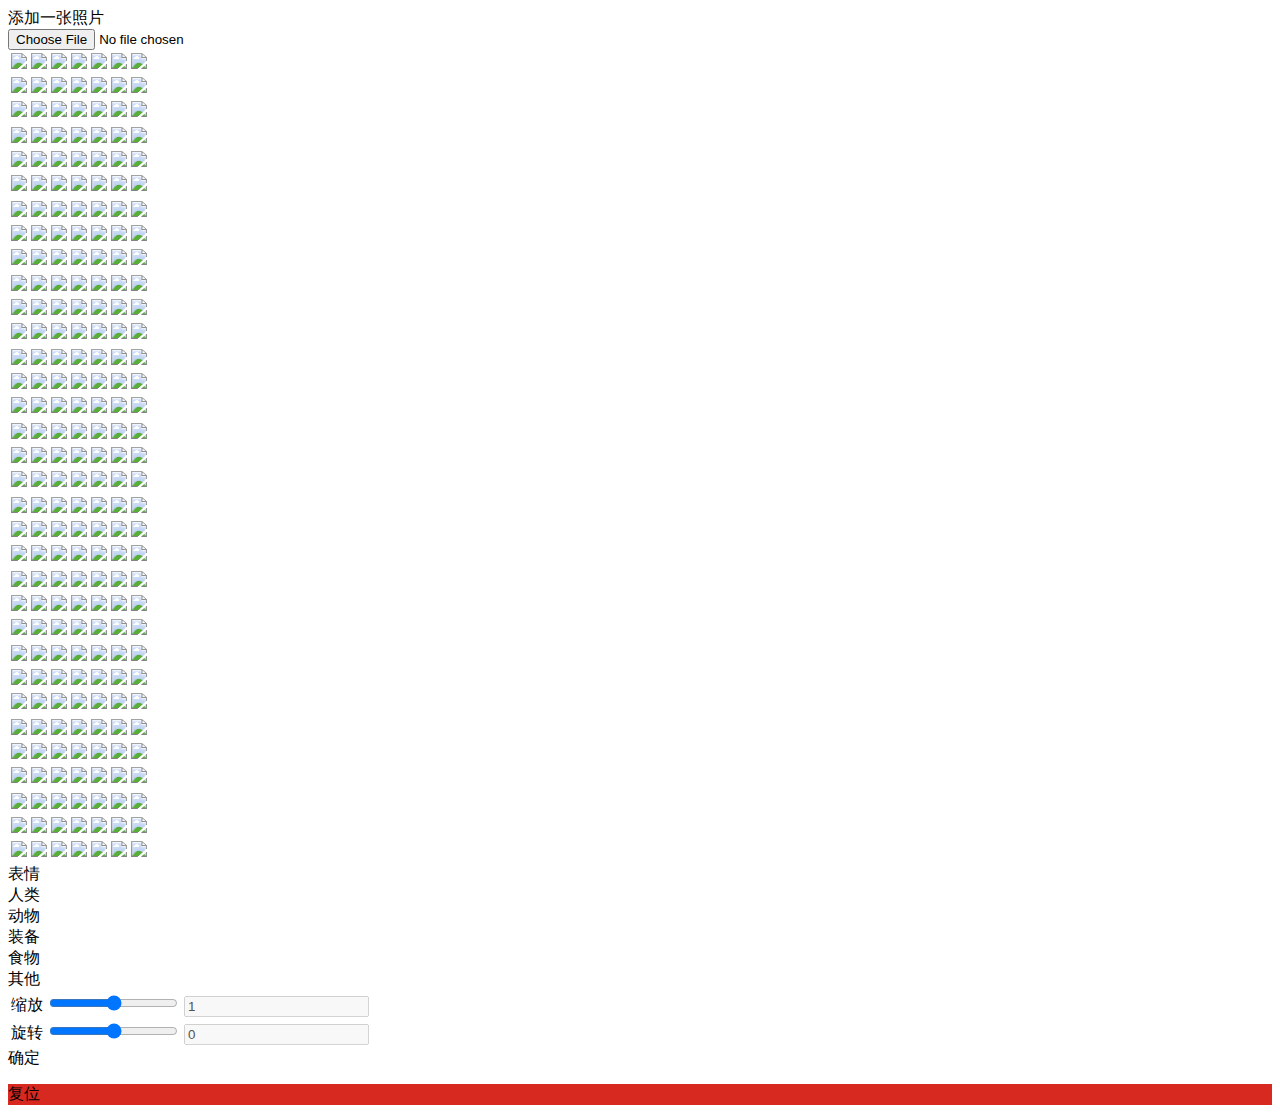
==== Application/Home/View/Index/index.html @ 84f8bb88 "同步" ====
<!DOCTYPE html>
<html lang="en">
<head>
	<meta charset="UTF-8">
	<title>Emoji表情大暴走</title>
	<link rel="icon" href="__PUBLIC__/img/icon64.ico" />
	<meta name="description" content="地球人已经无法阻止emoji表情啦">
	<meta name="author" content="chendind@leovito.com">
	<meta name="viewport" content="width=device-width, initial-scale=1, maximum-scale=1, user-scalable=no">
	<link rel="stylesheet" type="text/css" href="__PUBLIC__/css/flaticon/flaticon.css"> 
    <link rel="stylesheet" type="text/css" href="__PUBLIC__/css/reset.css">
    <link rel="stylesheet" type="text/css" href="__PUBLIC__/css/public.css">
    <script src="__PUBLIC__/js/jquery-1.7.2.min.js"></script>
</head>
<body>
	<div style="display:none">
		<img src="__PUBLIC__/img/icon300.png" alt="" />
	</div>
	<div class="limitedbox">
		<div class="uploadbox" id="uploadbox">
			<div class="addicon veryCenter">
				<i class="flaticon-add182"></i>添加一张照片
			</div>
		</div>
		<input id="photofile" type="file" />
	</div>
	<div class="beyond" id="beyond">
		<div class="emojibox" id="emojibox" data-showid="emotion">
			<div class="scrollbox" id="emotion">
				<div class="longbox" data-page="1">
					<table data-index="1" class="emojitable" id="emojitable">
						<tr>
							<td>
								<img src="__PUBLIC__/emoji/emoji64/emotion/198.png">
							</td>
							<td>
								<img src="__PUBLIC__/emoji/emoji64/emotion/198.png">
							</td>
							<td>
								<img src="__PUBLIC__/emoji/emoji64/emotion/198.png">
							</td>
							<td>
								<img src="__PUBLIC__/emoji/emoji64/emotion/198.png">
							</td>
							<td>
								<img src="__PUBLIC__/emoji/emoji64/emotion/198.png">
							</td>
							<td>
								<img src="__PUBLIC__/emoji/emoji64/emotion/198.png">
							</td>
							<td>
								<img src="__PUBLIC__/emoji/emoji64/emotion/198.png">
							</td>
						</tr>
						<tr>
							<td>
								<img src="__PUBLIC__/emoji/emoji64/emotion/198.png">
							</td>
							<td>
								<img src="__PUBLIC__/emoji/emoji64/emotion/198.png">
							</td>
							<td>
								<img src="__PUBLIC__/emoji/emoji64/emotion/198.png">
							</td>
							<td>
								<img src="__PUBLIC__/emoji/emoji64/emotion/198.png">
							</td>
							<td>
								<img src="__PUBLIC__/emoji/emoji64/emotion/198.png">
							</td>
							<td>
								<img src="__PUBLIC__/emoji/emoji64/emotion/198.png">
							</td>
							<td>
								<img src="__PUBLIC__/emoji/emoji64/emotion/198.png">
							</td>
						</tr>
						<tr>
							<td>
								<img src="__PUBLIC__/emoji/emoji64/emotion/198.png">
							</td>
							<td>
								<img src="__PUBLIC__/emoji/emoji64/emotion/198.png">
							</td>
							<td>
								<img src="__PUBLIC__/emoji/emoji64/emotion/198.png">
							</td>
							<td>
								<img src="__PUBLIC__/emoji/emoji64/emotion/198.png">
							</td>
							<td>
								<img src="__PUBLIC__/emoji/emoji64/emotion/198.png">
							</td>
							<td>
								<img src="__PUBLIC__/emoji/emoji64/emotion/198.png">
							</td>
							<td>
								<img src="__PUBLIC__/emoji/emoji64/emotion/198.png">
							</td>
						</tr>
					</table>
					<table data-index="2" class="emojitable" id="emojitable">
						<tr>
							<td>
								<img src="__PUBLIC__/emoji/emoji64/emotion/198.png">
							</td>
							<td>
								<img src="__PUBLIC__/emoji/emoji64/emotion/198.png">
							</td>
							<td>
								<img src="__PUBLIC__/emoji/emoji64/emotion/198.png">
							</td>
							<td>
								<img src="__PUBLIC__/emoji/emoji64/emotion/198.png">
							</td>
							<td>
								<img src="__PUBLIC__/emoji/emoji64/emotion/198.png">
							</td>
							<td>
								<img src="__PUBLIC__/emoji/emoji64/emotion/198.png">
							</td>
							<td>
								<img src="__PUBLIC__/emoji/emoji64/emotion/198.png">
							</td>
						</tr>
						<tr>
							<td>
								<img src="__PUBLIC__/emoji/emoji64/emotion/198.png">
							</td>
							<td>
								<img src="__PUBLIC__/emoji/emoji64/emotion/198.png">
							</td>
							<td>
								<img src="__PUBLIC__/emoji/emoji64/emotion/198.png">
							</td>
							<td>
								<img src="__PUBLIC__/emoji/emoji64/emotion/198.png">
							</td>
							<td>
								<img src="__PUBLIC__/emoji/emoji64/emotion/198.png">
							</td>
							<td>
								<img src="__PUBLIC__/emoji/emoji64/emotion/198.png">
							</td>
							<td>
								<img src="__PUBLIC__/emoji/emoji64/emotion/198.png">
							</td>
						</tr>
						<tr>
							<td>
								<img src="__PUBLIC__/emoji/emoji64/emotion/198.png">
							</td>
							<td>
								<img src="__PUBLIC__/emoji/emoji64/emotion/198.png">
							</td>
							<td>
								<img src="__PUBLIC__/emoji/emoji64/emotion/198.png">
							</td>
							<td>
								<img src="__PUBLIC__/emoji/emoji64/emotion/198.png">
							</td>
							<td>
								<img src="__PUBLIC__/emoji/emoji64/emotion/198.png">
							</td>
							<td>
								<img src="__PUBLIC__/emoji/emoji64/emotion/198.png">
							</td>
							<td>
								<img src="__PUBLIC__/emoji/emoji64/emotion/198.png">
							</td>
						</tr>
					</table>
					<table data-index="3" class="emojitable" id="emojitable">
						<tr>
							<td>
								<img src="__PUBLIC__/emoji/emoji64/emotion/198.png">
							</td>
							<td>
								<img src="__PUBLIC__/emoji/emoji64/emotion/198.png">
							</td>
							<td>
								<img src="__PUBLIC__/emoji/emoji64/emotion/198.png">
							</td>
							<td>
								<img src="__PUBLIC__/emoji/emoji64/emotion/198.png">
							</td>
							<td>
								<img src="__PUBLIC__/emoji/emoji64/emotion/198.png">
							</td>
							<td>
								<img src="__PUBLIC__/emoji/emoji64/emotion/198.png">
							</td>
							<td>
								<img src="__PUBLIC__/emoji/emoji64/emotion/198.png">
							</td>
						</tr>
						<tr>
							<td>
								<img src="__PUBLIC__/emoji/emoji64/emotion/198.png">
							</td>
							<td>
								<img src="__PUBLIC__/emoji/emoji64/emotion/198.png">
							</td>
							<td>
								<img src="__PUBLIC__/emoji/emoji64/emotion/198.png">
							</td>
							<td>
								<img src="__PUBLIC__/emoji/emoji64/emotion/198.png">
							</td>
							<td>
								<img src="__PUBLIC__/emoji/emoji64/emotion/198.png">
							</td>
							<td>
								<img src="__PUBLIC__/emoji/emoji64/emotion/198.png">
							</td>
							<td>
								<img src="__PUBLIC__/emoji/emoji64/emotion/198.png">
							</td>
						</tr>
						<tr>
							<td>
								<img src="__PUBLIC__/emoji/emoji64/emotion/198.png">
							</td>
							<td>
								<img src="__PUBLIC__/emoji/emoji64/emotion/198.png">
							</td>
							<td>
								<img src="__PUBLIC__/emoji/emoji64/emotion/198.png">
							</td>
							<td>
								<img src="__PUBLIC__/emoji/emoji64/emotion/198.png">
							</td>
							<td>
								<img src="__PUBLIC__/emoji/emoji64/emotion/198.png">
							</td>
							<td>
								<img src="__PUBLIC__/emoji/emoji64/emotion/198.png">
							</td>
							<td>
								<img src="__PUBLIC__/emoji/emoji64/emotion/198.png">
							</td>
						</tr>
					</table>
					<table data-index="4" class="emojitable" id="emojitable">
						<tr>
							<td>
								<img src="__PUBLIC__/emoji/emoji64/emotion/198.png">
							</td>
							<td>
								<img src="__PUBLIC__/emoji/emoji64/emotion/198.png">
							</td>
							<td>
								<img src="__PUBLIC__/emoji/emoji64/emotion/198.png">
							</td>
							<td>
								<img src="__PUBLIC__/emoji/emoji64/emotion/198.png">
							</td>
							<td>
								<img src="__PUBLIC__/emoji/emoji64/emotion/198.png">
							</td>
							<td>
								<img src="__PUBLIC__/emoji/emoji64/emotion/198.png">
							</td>
							<td>
								<img src="__PUBLIC__/emoji/emoji64/emotion/198.png">
							</td>
						</tr>
						<tr>
							<td>
								<img src="__PUBLIC__/emoji/emoji64/emotion/198.png">
							</td>
							<td>
								<img src="__PUBLIC__/emoji/emoji64/emotion/198.png">
							</td>
							<td>
								<img src="__PUBLIC__/emoji/emoji64/emotion/198.png">
							</td>
							<td>
								<img src="__PUBLIC__/emoji/emoji64/emotion/198.png">
							</td>
							<td>
								<img src="__PUBLIC__/emoji/emoji64/emotion/198.png">
							</td>
							<td>
								<img src="__PUBLIC__/emoji/emoji64/emotion/198.png">
							</td>
							<td>
								<img src="__PUBLIC__/emoji/emoji64/emotion/198.png">
							</td>
						</tr>
						<tr>
							<td>
								<img src="__PUBLIC__/emoji/emoji64/emotion/198.png">
							</td>
							<td>
								<img src="__PUBLIC__/emoji/emoji64/emotion/198.png">
							</td>
							<td>
								<img src="__PUBLIC__/emoji/emoji64/emotion/198.png">
							</td>
							<td>
								<img src="__PUBLIC__/emoji/emoji64/emotion/198.png">
							</td>
							<td>
								<img src="__PUBLIC__/emoji/emoji64/emotion/198.png">
							</td>
							<td>
								<img src="__PUBLIC__/emoji/emoji64/emotion/198.png">
							</td>
							<td>
								<img src="__PUBLIC__/emoji/emoji64/emotion/198.png">
							</td>
						</tr>
					</table>
				</div>
				<div class="pagenav">
					<a class="now"></a>
					<a></a>
					<a></a>
					<a></a>
				</div>
			</div>
			<div class="scrollbox" id="human">
				<div class="longbox" data-page="1">
					<table data-index="1" class="emojitable" id="emojitable">
						<tr>
							<td>
								<img src="__PUBLIC__/emoji/emoji64/human/286.png">
							</td>
							<td>
								<img src="__PUBLIC__/emoji/emoji64/human/286.png">
							</td>
							<td>
								<img src="__PUBLIC__/emoji/emoji64/human/286.png">
							</td>
							<td>
								<img src="__PUBLIC__/emoji/emoji64/human/286.png">
							</td>
							<td>
								<img src="__PUBLIC__/emoji/emoji64/human/286.png">
							</td>
							<td>
								<img src="__PUBLIC__/emoji/emoji64/human/286.png">
							</td>
							<td>
								<img src="__PUBLIC__/emoji/emoji64/human/286.png">
							</td>
						</tr>
						<tr>
							<td>
								<img src="__PUBLIC__/emoji/emoji64/human/286.png">
							</td>
							<td>
								<img src="__PUBLIC__/emoji/emoji64/human/286.png">
							</td>
							<td>
								<img src="__PUBLIC__/emoji/emoji64/human/286.png">
							</td>
							<td>
								<img src="__PUBLIC__/emoji/emoji64/human/286.png">
							</td>
							<td>
								<img src="__PUBLIC__/emoji/emoji64/human/286.png">
							</td>
							<td>
								<img src="__PUBLIC__/emoji/emoji64/human/286.png">
							</td>
							<td>
								<img src="__PUBLIC__/emoji/emoji64/human/286.png">
							</td>
						</tr>
						<tr>
							<td>
								<img src="__PUBLIC__/emoji/emoji64/human/286.png">
							</td>
							<td>
								<img src="__PUBLIC__/emoji/emoji64/human/286.png">
							</td>
							<td>
								<img src="__PUBLIC__/emoji/emoji64/human/286.png">
							</td>
							<td>
								<img src="__PUBLIC__/emoji/emoji64/human/286.png">
							</td>
							<td>
								<img src="__PUBLIC__/emoji/emoji64/human/286.png">
							</td>
							<td>
								<img src="__PUBLIC__/emoji/emoji64/human/286.png">
							</td>
							<td>
								<img src="__PUBLIC__/emoji/emoji64/human/286.png">
							</td>
						</tr>
					</table>
					<table data-index="2" class="emojitable" id="emojitable">
						<tr>
							<td>
								<img src="__PUBLIC__/emoji/emoji64/human/286.png">
							</td>
							<td>
								<img src="__PUBLIC__/emoji/emoji64/human/286.png">
							</td>
							<td>
								<img src="__PUBLIC__/emoji/emoji64/human/286.png">
							</td>
							<td>
								<img src="__PUBLIC__/emoji/emoji64/human/286.png">
							</td>
							<td>
								<img src="__PUBLIC__/emoji/emoji64/human/286.png">
							</td>
							<td>
								<img src="__PUBLIC__/emoji/emoji64/human/286.png">
							</td>
							<td>
								<img src="__PUBLIC__/emoji/emoji64/human/286.png">
							</td>
						</tr>
						<tr>
							<td>
								<img src="__PUBLIC__/emoji/emoji64/human/286.png">
							</td>
							<td>
								<img src="__PUBLIC__/emoji/emoji64/human/286.png">
							</td>
							<td>
								<img src="__PUBLIC__/emoji/emoji64/human/286.png">
							</td>
							<td>
								<img src="__PUBLIC__/emoji/emoji64/human/286.png">
							</td>
							<td>
								<img src="__PUBLIC__/emoji/emoji64/human/286.png">
							</td>
							<td>
								<img src="__PUBLIC__/emoji/emoji64/human/286.png">
							</td>
							<td>
								<img src="__PUBLIC__/emoji/emoji64/human/286.png">
							</td>
						</tr>
						<tr>
							<td>
								<img src="__PUBLIC__/emoji/emoji64/human/286.png">
							</td>
							<td>
								<img src="__PUBLIC__/emoji/emoji64/human/286.png">
							</td>
							<td>
								<img src="__PUBLIC__/emoji/emoji64/human/286.png">
							</td>
							<td>
								<img src="__PUBLIC__/emoji/emoji64/human/286.png">
							</td>
							<td>
								<img src="__PUBLIC__/emoji/emoji64/human/286.png">
							</td>
							<td>
								<img src="__PUBLIC__/emoji/emoji64/human/286.png">
							</td>
							<td>
								<img src="__PUBLIC__/emoji/emoji64/human/286.png">
							</td>
						</tr>
					</table>
					<table data-index="3" class="emojitable" id="emojitable">
						<tr>
							<td>
								<img src="__PUBLIC__/emoji/emoji64/human/286.png">
							</td>
							<td>
								<img src="__PUBLIC__/emoji/emoji64/human/286.png">
							</td>
							<td>
								<img src="__PUBLIC__/emoji/emoji64/human/286.png">
							</td>
							<td>
								<img src="__PUBLIC__/emoji/emoji64/human/286.png">
							</td>
							<td>
								<img src="__PUBLIC__/emoji/emoji64/human/286.png">
							</td>
							<td>
								<img src="__PUBLIC__/emoji/emoji64/human/286.png">
							</td>
							<td>
								<img src="__PUBLIC__/emoji/emoji64/human/286.png">
							</td>
						</tr>
						<tr>
							<td>
								<img src="__PUBLIC__/emoji/emoji64/human/286.png">
							</td>
							<td>
								<img src="__PUBLIC__/emoji/emoji64/human/286.png">
							</td>
							<td>
								<img src="__PUBLIC__/emoji/emoji64/human/286.png">
							</td>
							<td>
								<img src="__PUBLIC__/emoji/emoji64/human/286.png">
							</td>
							<td>
								<img src="__PUBLIC__/emoji/emoji64/human/286.png">
							</td>
							<td>
								<img src="__PUBLIC__/emoji/emoji64/human/286.png">
							</td>
							<td>
								<img src="__PUBLIC__/emoji/emoji64/human/286.png">
							</td>
						</tr>
						<tr>
							<td>
								<img src="__PUBLIC__/emoji/emoji64/human/286.png">
							</td>
							<td>
								<img src="__PUBLIC__/emoji/emoji64/human/286.png">
							</td>
							<td>
								<img src="__PUBLIC__/emoji/emoji64/human/286.png">
							</td>
							<td>
								<img src="__PUBLIC__/emoji/emoji64/human/286.png">
							</td>
							<td>
								<img src="__PUBLIC__/emoji/emoji64/human/286.png">
							</td>
							<td>
								<img src="__PUBLIC__/emoji/emoji64/human/286.png">
							</td>
							<td>
								<img src="__PUBLIC__/emoji/emoji64/human/286.png">
							</td>
						</tr>
					</table>
				</div>
				<div class="pagenav">
					<a class="now"></a>
					<a></a>
					<a></a>
				</div>
			</div>
			<div class="scrollbox" id="animal">
				<div class="longbox" data-page="1">
					<table data-index="1" class="emojitable" id="emojitable">
						<tr>
							<td>
								<img src="__PUBLIC__/emoji/emoji64/animal/360.png">
							</td>
							<td>
								<img src="__PUBLIC__/emoji/emoji64/animal/360.png">
							</td>
							<td>
								<img src="__PUBLIC__/emoji/emoji64/animal/360.png">
							</td>
							<td>
								<img src="__PUBLIC__/emoji/emoji64/animal/360.png">
							</td>
							<td>
								<img src="__PUBLIC__/emoji/emoji64/animal/360.png">
							</td>
							<td>
								<img src="__PUBLIC__/emoji/emoji64/animal/360.png">
							</td>
							<td>
								<img src="__PUBLIC__/emoji/emoji64/animal/360.png">
							</td>
						</tr>
						<tr>
							<td>
								<img src="__PUBLIC__/emoji/emoji64/animal/360.png">
							</td>
							<td>
								<img src="__PUBLIC__/emoji/emoji64/animal/360.png">
							</td>
							<td>
								<img src="__PUBLIC__/emoji/emoji64/animal/360.png">
							</td>
							<td>
								<img src="__PUBLIC__/emoji/emoji64/animal/360.png">
							</td>
							<td>
								<img src="__PUBLIC__/emoji/emoji64/animal/360.png">
							</td>
							<td>
								<img src="__PUBLIC__/emoji/emoji64/animal/360.png">
							</td>
							<td>
								<img src="__PUBLIC__/emoji/emoji64/animal/360.png">
							</td>
						</tr>
						<tr>
							<td>
								<img src="__PUBLIC__/emoji/emoji64/animal/360.png">
							</td>
							<td>
								<img src="__PUBLIC__/emoji/emoji64/animal/360.png">
							</td>
							<td>
								<img src="__PUBLIC__/emoji/emoji64/animal/360.png">
							</td>
							<td>
								<img src="__PUBLIC__/emoji/emoji64/animal/360.png">
							</td>
							<td>
								<img src="__PUBLIC__/emoji/emoji64/animal/360.png">
							</td>
							<td>
								<img src="__PUBLIC__/emoji/emoji64/animal/360.png">
							</td>
							<td>
								<img src="__PUBLIC__/emoji/emoji64/animal/360.png">
							</td>
						</tr>
					</table>
				</div>
				<div class="pagenav">
					<a class="now"></a>
				</div>
			</div>
			<div class="scrollbox" id="garment">
				<div class="longbox" data-page="1">
					<table data-index="1" class="emojitable" id="emojitable">
						<tr>
							<td>
								<img src="__PUBLIC__/emoji/emoji64/garment/281.png">
							</td>
							<td>
								<img src="__PUBLIC__/emoji/emoji64/garment/281.png">
							</td>
							<td>
								<img src="__PUBLIC__/emoji/emoji64/garment/281.png">
							</td>
							<td>
								<img src="__PUBLIC__/emoji/emoji64/garment/281.png">
							</td>
							<td>
								<img src="__PUBLIC__/emoji/emoji64/garment/281.png">
							</td>
							<td>
								<img src="__PUBLIC__/emoji/emoji64/garment/281.png">
							</td>
							<td>
								<img src="__PUBLIC__/emoji/emoji64/garment/281.png">
							</td>
						</tr>
						<tr>
							<td>
								<img src="__PUBLIC__/emoji/emoji64/garment/281.png">
							</td>
							<td>
								<img src="__PUBLIC__/emoji/emoji64/garment/281.png">
							</td>
							<td>
								<img src="__PUBLIC__/emoji/emoji64/garment/281.png">
							</td>
							<td>
								<img src="__PUBLIC__/emoji/emoji64/garment/281.png">
							</td>
							<td>
								<img src="__PUBLIC__/emoji/emoji64/garment/281.png">
							</td>
							<td>
								<img src="__PUBLIC__/emoji/emoji64/garment/281.png">
							</td>
							<td>
								<img src="__PUBLIC__/emoji/emoji64/garment/281.png">
							</td>
						</tr>
						<tr>
							<td>
								<img src="__PUBLIC__/emoji/emoji64/garment/281.png">
							</td>
							<td>
								<img src="__PUBLIC__/emoji/emoji64/garment/281.png">
							</td>
							<td>
								<img src="__PUBLIC__/emoji/emoji64/garment/281.png">
							</td>
							<td>
								<img src="__PUBLIC__/emoji/emoji64/garment/281.png">
							</td>
							<td>
								<img src="__PUBLIC__/emoji/emoji64/garment/281.png">
							</td>
							<td>
								<img src="__PUBLIC__/emoji/emoji64/garment/281.png">
							</td>
							<td>
								<img src="__PUBLIC__/emoji/emoji64/garment/281.png">
							</td>
						</tr>
					</table>
				</div>
				<div class="pagenav">
					<a class="now"></a>
				</div>
			</div>
			<div class="scrollbox" id="food">
				<div class="longbox" data-page="1">
					<table data-index="1" class="emojitable" id="emojitable">
						<tr>
							<td>
								<img src="__PUBLIC__/emoji/emoji64/food/229.png">
							</td>
							<td>
								<img src="__PUBLIC__/emoji/emoji64/food/229.png">
							</td>
							<td>
								<img src="__PUBLIC__/emoji/emoji64/food/229.png">
							</td>
							<td>
								<img src="__PUBLIC__/emoji/emoji64/food/229.png">
							</td>
							<td>
								<img src="__PUBLIC__/emoji/emoji64/food/229.png">
							</td>
							<td>
								<img src="__PUBLIC__/emoji/emoji64/food/229.png">
							</td>
							<td>
								<img src="__PUBLIC__/emoji/emoji64/food/229.png">
							</td>
						</tr>
						<tr>
							<td>
								<img src="__PUBLIC__/emoji/emoji64/food/229.png">
							</td>
							<td>
								<img src="__PUBLIC__/emoji/emoji64/food/229.png">
							</td>
							<td>
								<img src="__PUBLIC__/emoji/emoji64/food/229.png">
							</td>
							<td>
								<img src="__PUBLIC__/emoji/emoji64/food/229.png">
							</td>
							<td>
								<img src="__PUBLIC__/emoji/emoji64/food/229.png">
							</td>
							<td>
								<img src="__PUBLIC__/emoji/emoji64/food/229.png">
							</td>
							<td>
								<img src="__PUBLIC__/emoji/emoji64/food/229.png">
							</td>
						</tr>
						<tr>
							<td>
								<img src="__PUBLIC__/emoji/emoji64/food/229.png">
							</td>
							<td>
								<img src="__PUBLIC__/emoji/emoji64/food/229.png">
							</td>
							<td>
								<img src="__PUBLIC__/emoji/emoji64/food/229.png">
							</td>
							<td>
								<img src="__PUBLIC__/emoji/emoji64/food/229.png">
							</td>
							<td>
								<img src="__PUBLIC__/emoji/emoji64/food/229.png">
							</td>
							<td>
								<img src="__PUBLIC__/emoji/emoji64/food/229.png">
							</td>
							<td>
								<img src="__PUBLIC__/emoji/emoji64/food/229.png">
							</td>
						</tr>
					</table>
				</div>
				<div class="pagenav">
					<a class="now"></a>
				</div>
			</div>
			<div class="scrollbox" id="other">
				<div class="longbox" data-page="1">
					<table data-index="1" class="emojitable" id="emojitable">
						<tr>
							<td>
								<img src="__PUBLIC__/emoji/emoji64/other/1.png">
							</td>
							<td>
								<img src="__PUBLIC__/emoji/emoji64/other/1.png">
							</td>
							<td>
								<img src="__PUBLIC__/emoji/emoji64/other/1.png">
							</td>
							<td>
								<img src="__PUBLIC__/emoji/emoji64/other/1.png">
							</td>
							<td>
								<img src="__PUBLIC__/emoji/emoji64/other/1.png">
							</td>
							<td>
								<img src="__PUBLIC__/emoji/emoji64/other/1.png">
							</td>
							<td>
								<img src="__PUBLIC__/emoji/emoji64/other/1.png">
							</td>
						</tr>
						<tr>
							<td>
								<img src="__PUBLIC__/emoji/emoji64/other/1.png">
							</td>
							<td>
								<img src="__PUBLIC__/emoji/emoji64/other/1.png">
							</td>
							<td>
								<img src="__PUBLIC__/emoji/emoji64/other/1.png">
							</td>
							<td>
								<img src="__PUBLIC__/emoji/emoji64/other/1.png">
							</td>
							<td>
								<img src="__PUBLIC__/emoji/emoji64/other/1.png">
							</td>
							<td>
								<img src="__PUBLIC__/emoji/emoji64/other/1.png">
							</td>
							<td>
								<img src="__PUBLIC__/emoji/emoji64/other/1.png">
							</td>
						</tr>
						<tr>
							<td>
								<img src="__PUBLIC__/emoji/emoji64/other/1.png">
							</td>
							<td>
								<img src="__PUBLIC__/emoji/emoji64/other/1.png">
							</td>
							<td>
								<img src="__PUBLIC__/emoji/emoji64/other/1.png">
							</td>
							<td>
								<img src="__PUBLIC__/emoji/emoji64/other/1.png">
							</td>
							<td>
								<img src="__PUBLIC__/emoji/emoji64/other/1.png">
							</td>
							<td>
								<img src="__PUBLIC__/emoji/emoji64/other/1.png">
							</td>
							<td>
								<img src="__PUBLIC__/emoji/emoji64/other/1.png">
							</td>
						</tr>
					</table>
				</div>
				<div class="pagenav">
					<a class="now"></a>
				</div>
			</div>
			<div class="section">
				<div class="now" data-tab="emotion">表情</div>
				<div data-tab="human">人类</div>
				<div data-tab="animal">动物</div>
				<div data-tab="garment">装备</div>
				<div data-tab="food">食物</div>
				<div data-tab="other">其他</div>
			</div>
		</div>
		<div class="ctrlbox">
			<table>
				<tr>
					<td class="title">缩放</td>
					<td class="bar"> 
						<input type="range" id="sizerange" class="range" value="1" max="2" min="0" step="0.01" ng-model="size" />
						<input type="text" value="1" disabled />
					</td>
				</tr>
				<tr>
					<td class="title">
						旋转
					</td>
					<td class="bar">
						<input type="range" id="rotaterange" class="range" value="0" max="180" min="-180" step="1" ng-model="rotate" />
						<input type="text" value="0" disabled />
					</td>
				</tr>
			</table>
			<div class="btngroup">
				<div class="btn" id="confirmbtn">
					<span>确定</span>
				</div>
				<div class="btn" id="resetbtn" style="background-color:#d82920;margin-top:15px;">
					<span>复位</span>
				</div>
			</div>
		</div>
		<div class="removebox">
			<i class="flaticon-rubbish7"></i>
		</div>
	</div>
	
<script>
var sW = $(window).width(), sH = $(window).height(), _r = 0.68;
$("#beyond").height(sH-sW*_r);
$.each($("#emojibox .scrollbox .longbox"),function(){
	var l = $(this).children('table').length;
	$(this).css("width",l*100+"%").children('table').css("width",100/l+"%");
})
$("#uploadbox").bind('click',function(){
	$('#photofile').trigger('click');
})
$("#photofile").on("change",function(){
	var f = this.files[0];
	if(!/image\/\w+/.test(f.type)){ 
		alert("亲只能传图片哦"); 
		return false; 
	} 
	var reader = new FileReader();
	reader.readAsDataURL(f);
	var img = new Image();
	img.src = getUrl(f);
	img.onload = function(){
		var position = sizereset(sW,sW*_r,img.width,img.height);
		this.height = position.h;
		$(img).addClass('veryCenter');
		$('.limitedbox').append($(img));
	}
å})
var tX, tY, oX, oY, imghtml;
var isTouchStart = false;
var hasEmojiOut = false;
$(".emojitable td img").on('touchstart',function(e){
	e.stopPropagation();
	e.preventDefault();
	tX = e.originalEvent.changedTouches[0].pageX;
    tY = e.originalEvent.changedTouches[0].pageY;
	oX = $(this).offset().left;
	oY = $(this).offset().top;
	var src = $(this).attr("src").replace("emoji64","emoji160");
	imghtml = "<img src='"+src+"' class='emoji draging' style='left:"+oX+"px;top:"+oY+"px;transform:rotate({{rotate}}deg)' />";
	// $(imghtml).appendTo('body').dragInit();
	$(imghtml).appendTo('.limitedbox').dragInit();
	isTouchStart = true;
})

$.fn.dragInit = function(){
	var $this = $(this);
	$(document).on('touchmove.init',function(e){
		e.preventDefault();e.stopPropagation();
		var _oX = oX + e.originalEvent.changedTouches[0].pageX - tX,
			_oY = oY + e.originalEvent.changedTouches[0].pageY - tY;
		$this.css({"top":_oY,"left":_oX});
		if(e.originalEvent.changedTouches[0].pageY>sW*_r){}
		else{
			hasEmojiOut = true;
		}
	})
	$(document).on('touchend.init',function(e){
		$(this).off(".init");
		$this.removeClass('draging').beginAdjust();
		if(e.originalEvent.changedTouches[0].pageY>sW*_r){
			$this.removeEmoji();
		}
	})
}
var emojioX, emojioY, emojitX, emojitY;

// 给所有emoji绑定函数
$(document).on('touchstart','.emoji',function(e){
	e.preventDefault();e.stopPropagation();
	emojioX = $(this).offset().left;
	emojioY = $(this).offset().top;
	emojitX = e.originalEvent.changedTouches[0].pageX;
	emojitY = e.originalEvent.changedTouches[0].pageY;
	saveAdjust();//保存之前的调整结果
	$(this).beginAdjust();//当前emoji开始调整
})
$(document).on('touchmove','.emoji',function(e){
	e.preventDefault();e.stopPropagation();
	var _oX = emojioX + e.originalEvent.changedTouches[0].pageX - emojitX,
		_oY = emojioY + e.originalEvent.changedTouches[0].pageY - emojitY;
	$(this).css({"top":_oY,"left":_oX});
	if(!($(this).hasClass('draging'))){
		$(this).addClass('draging');
	}
	//切换removestate状态
	if(e.originalEvent.changedTouches[0].pageY>sW*_r){
		$("#beyond").addClass('removestate');
	}
	else{
		$("#beyond").removeClass('removestate');
		hasEmojiOut = true;
	}
})
$(document).on('touchend',".emoji",function(e){
	e.preventDefault();e.stopPropagation();
	if($(this).hasClass('draging')){
		$(this).removeClass('draging');
	}
	if($("#beyond").hasClass('removestate')){
		$(this).removeEmoji();
	}
})
var dx;
$(document).on('touchstart',".longbox",function(e){
	tX = e.originalEvent.changedTouches[0].pageX;
	hasEmojiOut = false;
})
$(document).on('touchmove',".longbox",function(e){
	dx = e.originalEvent.changedTouches[0].pageX - tX;
})
$(document).on('touchend',".longbox",function(e){
	// 如果第一次点在了表情上且移出去过，那么禁止滑动
	if(hasEmojiOut == false){
		var p = $(this).attr("data-page")-0,
		maxp = $(this).children(".emojitable").length;
		if(p>0 && p<=maxp){
			var l;
			if(dx > 0 && p>1){
				l = $(".emojitable[data-index='"+(--p)+"']",this).position().left;
			}
			else if(dx<0 && p<maxp){
				l = $(".emojitable[data-index='"+(++p)+"']",this).position().left;
			}
			else{}
			$(this).attr("data-page",p).closest(".scrollbox").stop(true).animate({scrollLeft:l}, 300, function(){
				$(this).find('.pagenav a').removeClass('now').filter(":nth-child("+p+")").addClass('now');
			});
		}
	}
})
$("input[type='range']").bind('touchmove',function(){
	var v = $(this).val();
	$(this).next('input[type="text"]').val(v);
})
$("#confirmbtn").bind('click',function(){
	saveAdjust();
	$("#beyond").removeClass('ctrlstate');
})
$("#resetbtn").bind('click',function(){
	var w = $(".emoji.adjusting")[0].naturalHeight;
	$(".emoji.adjusting").css({"width":w,"transform":"rotate(0)","-webkit-transform":"rotate(0)"}).attr({"data-size":1,"data-rotate":0});
	$("#sizerange").val(1).next('input[type="text"]').val(1);
	$("#rotaterange").val(0).next('input[type="text"]').val(0);
})
//选择section
$(".section div").bind('touchend',function(){
	var t = $(this).attr("data-tab");
	$("#emojibox").attr("data-showid",t);
})
$.fn.beginAdjust = function(){
	$("#beyond").addClass('ctrlstate');
	var vs = $(this).attr("data-size")?$(this).attr("data-size"):1,
	    vr = $(this).attr("data-rotate")?$(this).attr("data-rotate"):0;
	$("#sizerange").val(vs).next('input[type="text"]').val(vs);
	$("#rotaterange").val(vr).next('input[type="text"]').val(vr);
	$(this).bindCtrl();
}
$.fn.bindCtrl = function(){
	var $this = $(this),w = $(this)[0].naturalHeight;
	$(".emoji").removeClass('adjusting');
	$this.addClass('adjusting');
	$('.range').unbind(".control");
	$("#sizerange").bind('touchmove.control',function(){
		var v = $(this).val()/2;
		$this.css({"width":w*v});
	});
	$("#rotaterange").val($this.attr("data-rotate")).bind('touchmove.control',function(){
		var v = $(this).val();
		$this.css({"transform":"rotate("+v+"deg)","-webkit-transform":"rotate("+v+"deg)"});
	})
}
$.fn.removeEmoji = function(){
	$(this).remove();
	$("#beyond").removeClass('removestate ctrlstate');
}
function saveAdjust(){
	$(".emoji.adjusting").attr({"data-size":$("#sizerange").val(),"data-rotate":$("#rotaterange").val()});
}
function sizereset(maxwidth,maxheight,width,height){
	// alert(maxwidth+","+maxheight+","+width+","+height);
  var r = maxwidth/maxheight,
      radio = width/height,
      dx = dy = 0;
  if(radio >= r){
    width=maxwidth;
    height=maxwidth/radio;
    dy=(maxheight-height)/2;
  }
  else{
    height=maxheight;
    width=maxheight*radio;
    dx = (maxwidth-width)/2;
  }
  var position = {
    w:width,
    h:height,
    dx:dx,
    dy:dy
  }
  return position;
}
function getUrl(file){
	var url;
	if (window.createObjectURL != undefined) {
		url = window.createObjectURL(file)
	} 
	else if (window.URL != undefined) {
		url = window.URL.createObjectURL(file)
	} 
	else if(window.webkitURL != undefined) {
		url = window.webkitURL.createObjectURL(file)
	}
	return url;
}
</script>
</body>
</html>
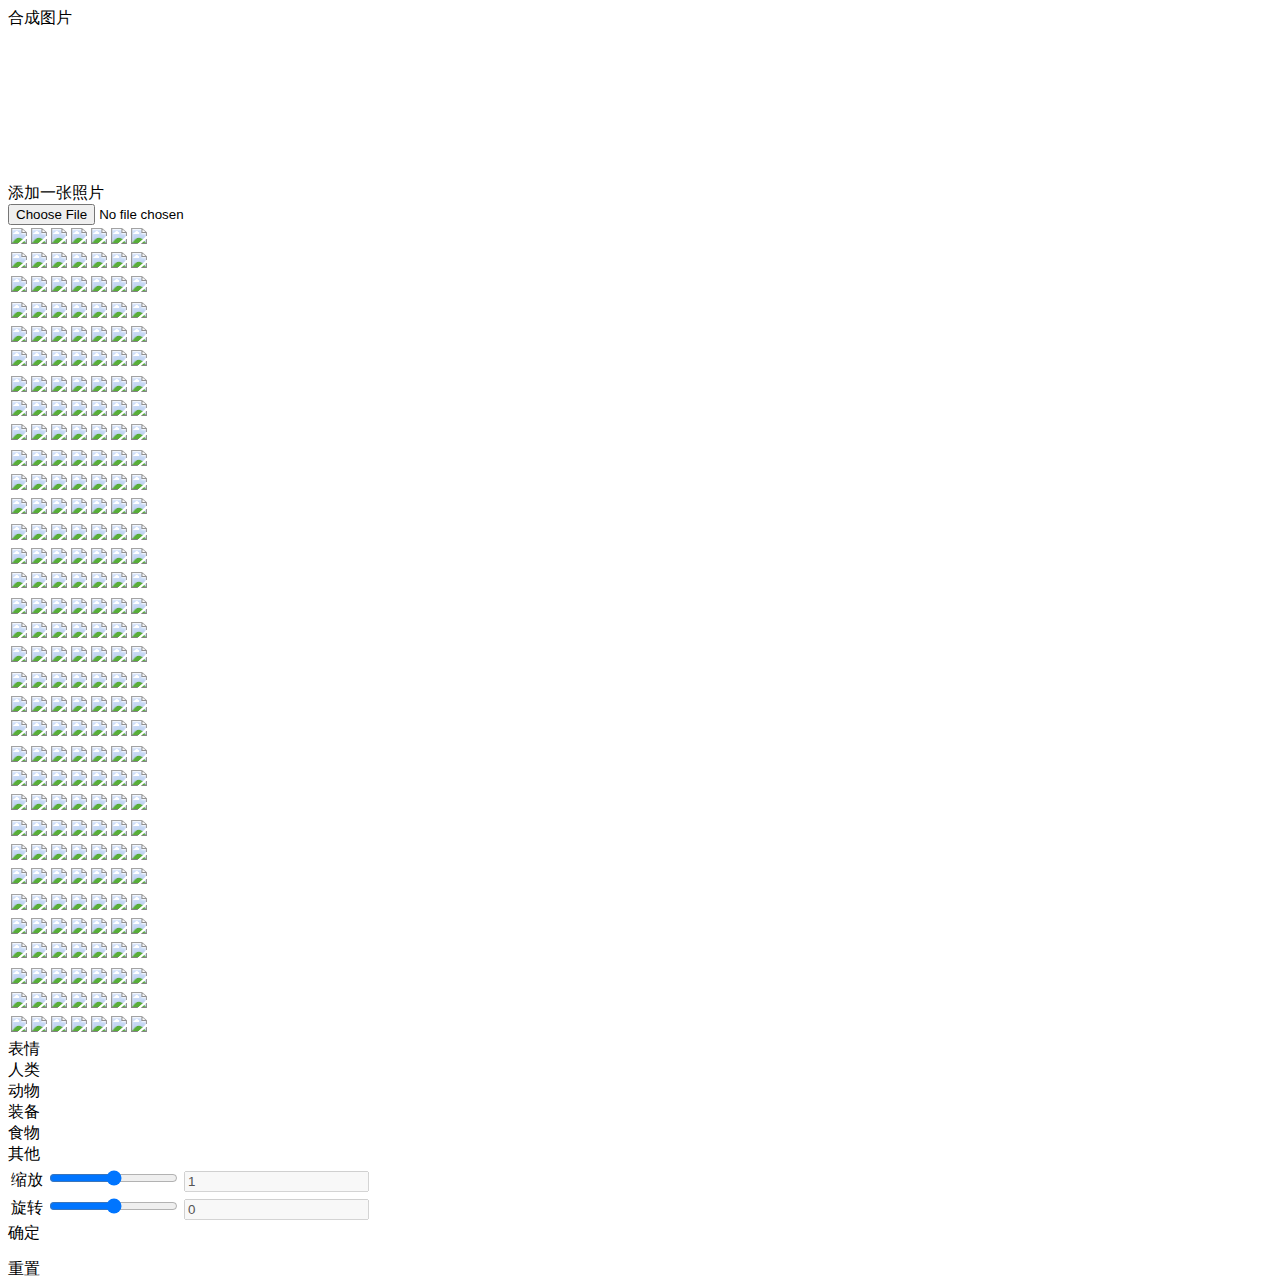
==== commit 0febabf3: "同步" ====
--- a/Application/Home/View/Index/index.html
+++ b/Application/Home/View/Index/index.html
@@ -16,7 +16,13 @@
 	<div style="display:none">
 		<img src="__PUBLIC__/img/icon300.png" alt="" />
 	</div>
+	<div class="savebtn" id="savebtn">
+		<i class="flaticon-download164"></i>合成图片
+	</div>
 	<div class="limitedbox">
+		<div class="canvasbox">
+			<canvas id="canvas"></canvas>
+		</div>
 		<div class="uploadbox" id="uploadbox">
 			<div class="addicon veryCenter">
 				<i class="flaticon-add182"></i>添加一张照片
@@ -886,8 +892,8 @@
 				<div class="btn" id="confirmbtn">
 					<span>确定</span>
 				</div>
-				<div class="btn" id="resetbtn" style="background-color:#d82920;margin-top:15px;">
-					<span>复位</span>
+				<div class="btn" id="resetbtn" style="margin-top:15px;">
+					<span>重置</span>
 				</div>
 			</div>
 		</div>
@@ -895,221 +901,18 @@
 			<i class="flaticon-rubbish7"></i>
 		</div>
 	</div>
-	
+<script src="__PUBLIC__/js/public.js"></script>
+<script src="__PUBLIC__/js/hidpi-canvas.js"></script>
 <script>
-var sW = $(window).width(), sH = $(window).height(), _r = 0.68;
-$("#beyond").height(sH-sW*_r);
-$.each($("#emojibox .scrollbox .longbox"),function(){
-	var l = $(this).children('table').length;
-	$(this).css("width",l*100+"%").children('table').css("width",100/l+"%");
-})
-$("#uploadbox").bind('click',function(){
-	$('#photofile').trigger('click');
-})
-$("#photofile").on("change",function(){
-	var f = this.files[0];
-	if(!/image\/\w+/.test(f.type)){ 
-		alert("亲只能传图片哦"); 
-		return false; 
-	} 
-	var reader = new FileReader();
-	reader.readAsDataURL(f);
-	var img = new Image();
-	img.src = getUrl(f);
-	img.onload = function(){
-		var position = sizereset(sW,sW*_r,img.width,img.height);
-		this.height = position.h;
-		$(img).addClass('veryCenter');
-		$('.limitedbox').append($(img));
-	}
-å})
-var tX, tY, oX, oY, imghtml;
-var isTouchStart = false;
-var hasEmojiOut = false;
-$(".emojitable td img").on('touchstart',function(e){
-	e.stopPropagation();
-	e.preventDefault();
-	tX = e.originalEvent.changedTouches[0].pageX;
-    tY = e.originalEvent.changedTouches[0].pageY;
-	oX = $(this).offset().left;
-	oY = $(this).offset().top;
-	var src = $(this).attr("src").replace("emoji64","emoji160");
-	imghtml = "<img src='"+src+"' class='emoji draging' style='left:"+oX+"px;top:"+oY+"px;transform:rotate({{rotate}}deg)' />";
-	// $(imghtml).appendTo('body').dragInit();
-	$(imghtml).appendTo('.limitedbox').dragInit();
-	isTouchStart = true;
-})
-
-$.fn.dragInit = function(){
-	var $this = $(this);
-	$(document).on('touchmove.init',function(e){
-		e.preventDefault();e.stopPropagation();
-		var _oX = oX + e.originalEvent.changedTouches[0].pageX - tX,
-			_oY = oY + e.originalEvent.changedTouches[0].pageY - tY;
-		$this.css({"top":_oY,"left":_oX});
-		if(e.originalEvent.changedTouches[0].pageY>sW*_r){}
-		else{
-			hasEmojiOut = true;
-		}
+var canvas = document.getElementById("canvas"),
+	context = canvas.getContext('2d');
+	$("#savebtn").bind("click",function(){
+		context.drawImage($(".limitedbox img")[0],0,0);
+		$(".limitedbox img").hide();
+		$.each($(".emoji"),function(){
+			
+		})
 	})
-	$(document).on('touchend.init',function(e){
-		$(this).off(".init");
-		$this.removeClass('draging').beginAdjust();
-		if(e.originalEvent.changedTouches[0].pageY>sW*_r){
-			$this.removeEmoji();
-		}
-	})
-}
-var emojioX, emojioY, emojitX, emojitY;
-
-// 给所有emoji绑定函数
-$(document).on('touchstart','.emoji',function(e){
-	e.preventDefault();e.stopPropagation();
-	emojioX = $(this).offset().left;
-	emojioY = $(this).offset().top;
-	emojitX = e.originalEvent.changedTouches[0].pageX;
-	emojitY = e.originalEvent.changedTouches[0].pageY;
-	saveAdjust();//保存之前的调整结果
-	$(this).beginAdjust();//当前emoji开始调整
-})
-$(document).on('touchmove','.emoji',function(e){
-	e.preventDefault();e.stopPropagation();
-	var _oX = emojioX + e.originalEvent.changedTouches[0].pageX - emojitX,
-		_oY = emojioY + e.originalEvent.changedTouches[0].pageY - emojitY;
-	$(this).css({"top":_oY,"left":_oX});
-	if(!($(this).hasClass('draging'))){
-		$(this).addClass('draging');
-	}
-	//切换removestate状态
-	if(e.originalEvent.changedTouches[0].pageY>sW*_r){
-		$("#beyond").addClass('removestate');
-	}
-	else{
-		$("#beyond").removeClass('removestate');
-		hasEmojiOut = true;
-	}
-})
-$(document).on('touchend',".emoji",function(e){
-	e.preventDefault();e.stopPropagation();
-	if($(this).hasClass('draging')){
-		$(this).removeClass('draging');
-	}
-	if($("#beyond").hasClass('removestate')){
-		$(this).removeEmoji();
-	}
-})
-var dx;
-$(document).on('touchstart',".longbox",function(e){
-	tX = e.originalEvent.changedTouches[0].pageX;
-	hasEmojiOut = false;
-})
-$(document).on('touchmove',".longbox",function(e){
-	dx = e.originalEvent.changedTouches[0].pageX - tX;
-})
-$(document).on('touchend',".longbox",function(e){
-	// 如果第一次点在了表情上且移出去过，那么禁止滑动
-	if(hasEmojiOut == false){
-		var p = $(this).attr("data-page")-0,
-		maxp = $(this).children(".emojitable").length;
-		if(p>0 && p<=maxp){
-			var l;
-			if(dx > 0 && p>1){
-				l = $(".emojitable[data-index='"+(--p)+"']",this).position().left;
-			}
-			else if(dx<0 && p<maxp){
-				l = $(".emojitable[data-index='"+(++p)+"']",this).position().left;
-			}
-			else{}
-			$(this).attr("data-page",p).closest(".scrollbox").stop(true).animate({scrollLeft:l}, 300, function(){
-				$(this).find('.pagenav a').removeClass('now').filter(":nth-child("+p+")").addClass('now');
-			});
-		}
-	}
-})
-$("input[type='range']").bind('touchmove',function(){
-	var v = $(this).val();
-	$(this).next('input[type="text"]').val(v);
-})
-$("#confirmbtn").bind('click',function(){
-	saveAdjust();
-	$("#beyond").removeClass('ctrlstate');
-})
-$("#resetbtn").bind('click',function(){
-	var w = $(".emoji.adjusting")[0].naturalHeight;
-	$(".emoji.adjusting").css({"width":w,"transform":"rotate(0)","-webkit-transform":"rotate(0)"}).attr({"data-size":1,"data-rotate":0});
-	$("#sizerange").val(1).next('input[type="text"]').val(1);
-	$("#rotaterange").val(0).next('input[type="text"]').val(0);
-})
-//选择section
-$(".section div").bind('touchend',function(){
-	var t = $(this).attr("data-tab");
-	$("#emojibox").attr("data-showid",t);
-})
-$.fn.beginAdjust = function(){
-	$("#beyond").addClass('ctrlstate');
-	var vs = $(this).attr("data-size")?$(this).attr("data-size"):1,
-	    vr = $(this).attr("data-rotate")?$(this).attr("data-rotate"):0;
-	$("#sizerange").val(vs).next('input[type="text"]').val(vs);
-	$("#rotaterange").val(vr).next('input[type="text"]').val(vr);
-	$(this).bindCtrl();
-}
-$.fn.bindCtrl = function(){
-	var $this = $(this),w = $(this)[0].naturalHeight;
-	$(".emoji").removeClass('adjusting');
-	$this.addClass('adjusting');
-	$('.range').unbind(".control");
-	$("#sizerange").bind('touchmove.control',function(){
-		var v = $(this).val()/2;
-		$this.css({"width":w*v});
-	});
-	$("#rotaterange").val($this.attr("data-rotate")).bind('touchmove.control',function(){
-		var v = $(this).val();
-		$this.css({"transform":"rotate("+v+"deg)","-webkit-transform":"rotate("+v+"deg)"});
-	})
-}
-$.fn.removeEmoji = function(){
-	$(this).remove();
-	$("#beyond").removeClass('removestate ctrlstate');
-}
-function saveAdjust(){
-	$(".emoji.adjusting").attr({"data-size":$("#sizerange").val(),"data-rotate":$("#rotaterange").val()});
-}
-function sizereset(maxwidth,maxheight,width,height){
-	// alert(maxwidth+","+maxheight+","+width+","+height);
-  var r = maxwidth/maxheight,
-      radio = width/height,
-      dx = dy = 0;
-  if(radio >= r){
-    width=maxwidth;
-    height=maxwidth/radio;
-    dy=(maxheight-height)/2;
-  }
-  else{
-    height=maxheight;
-    width=maxheight*radio;
-    dx = (maxwidth-width)/2;
-  }
-  var position = {
-    w:width,
-    h:height,
-    dx:dx,
-    dy:dy
-  }
-  return position;
-}
-function getUrl(file){
-	var url;
-	if (window.createObjectURL != undefined) {
-		url = window.createObjectURL(file)
-	} 
-	else if (window.URL != undefined) {
-		url = window.URL.createObjectURL(file)
-	} 
-	else if(window.webkitURL != undefined) {
-		url = window.webkitURL.createObjectURL(file)
-	}
-	return url;
-}
 </script>
 </body>
 </html>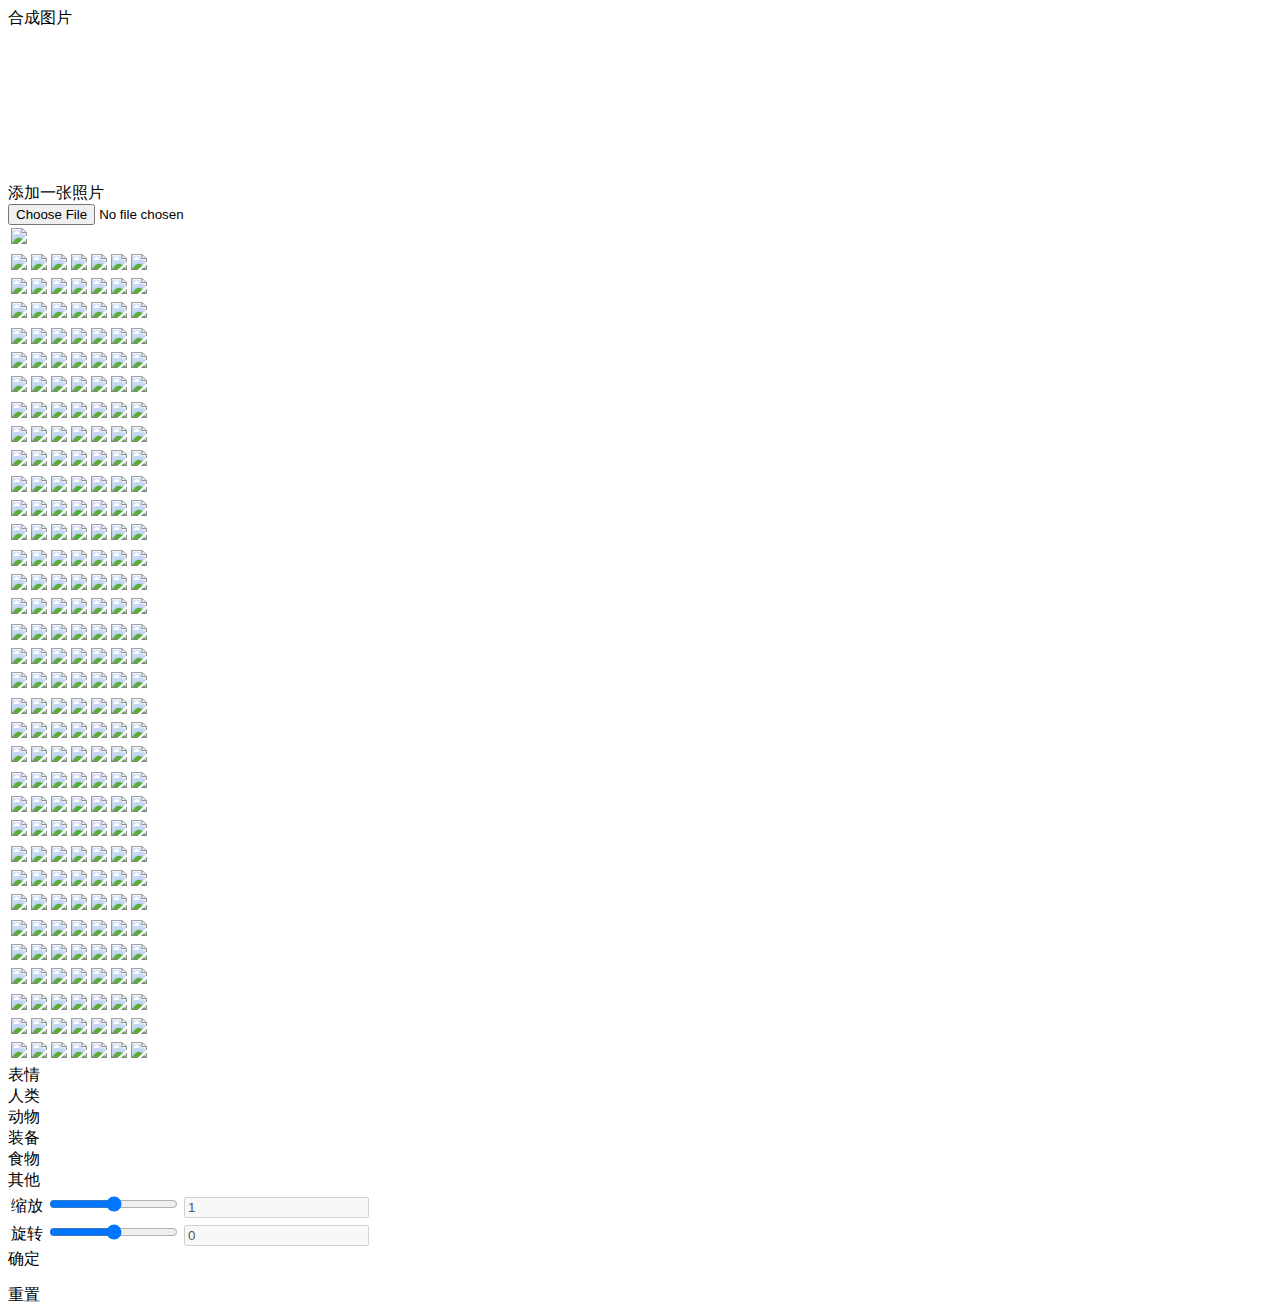
==== commit f5dd4107: "leo" ====
--- a/Application/Home/View/Index/index.html
+++ b/Application/Home/View/Index/index.html
@@ -13,6 +13,9 @@
     <script src="__PUBLIC__/js/jquery-1.7.2.min.js"></script>
 </head>
 <body>
+</table>
+</for>
+
 	<div style="display:none">
 		<img src="__PUBLIC__/img/icon300.png" alt="" />
 	</div>
@@ -34,6 +37,17 @@
 		<div class="emojibox" id="emojibox" data-showid="emotion">
 			<div class="scrollbox" id="emotion">
 				<div class="longbox" data-page="1">
+				
+				<for start="0" end="$emotioncount">
+<table data-index="[$i]" class="emojitable" id="emojitable">
+<foreach name="emotion[$i]" item="vo[$i]" ><td>
+								<img src="__PUBLIC__/emoji/emoji64/emotion/{$vo[$i]}">
+							</td>
+
+    
+</foreach>
+</table>
+</for>
 					<table data-index="1" class="emojitable" id="emojitable">
 						<tr>
 							<td>
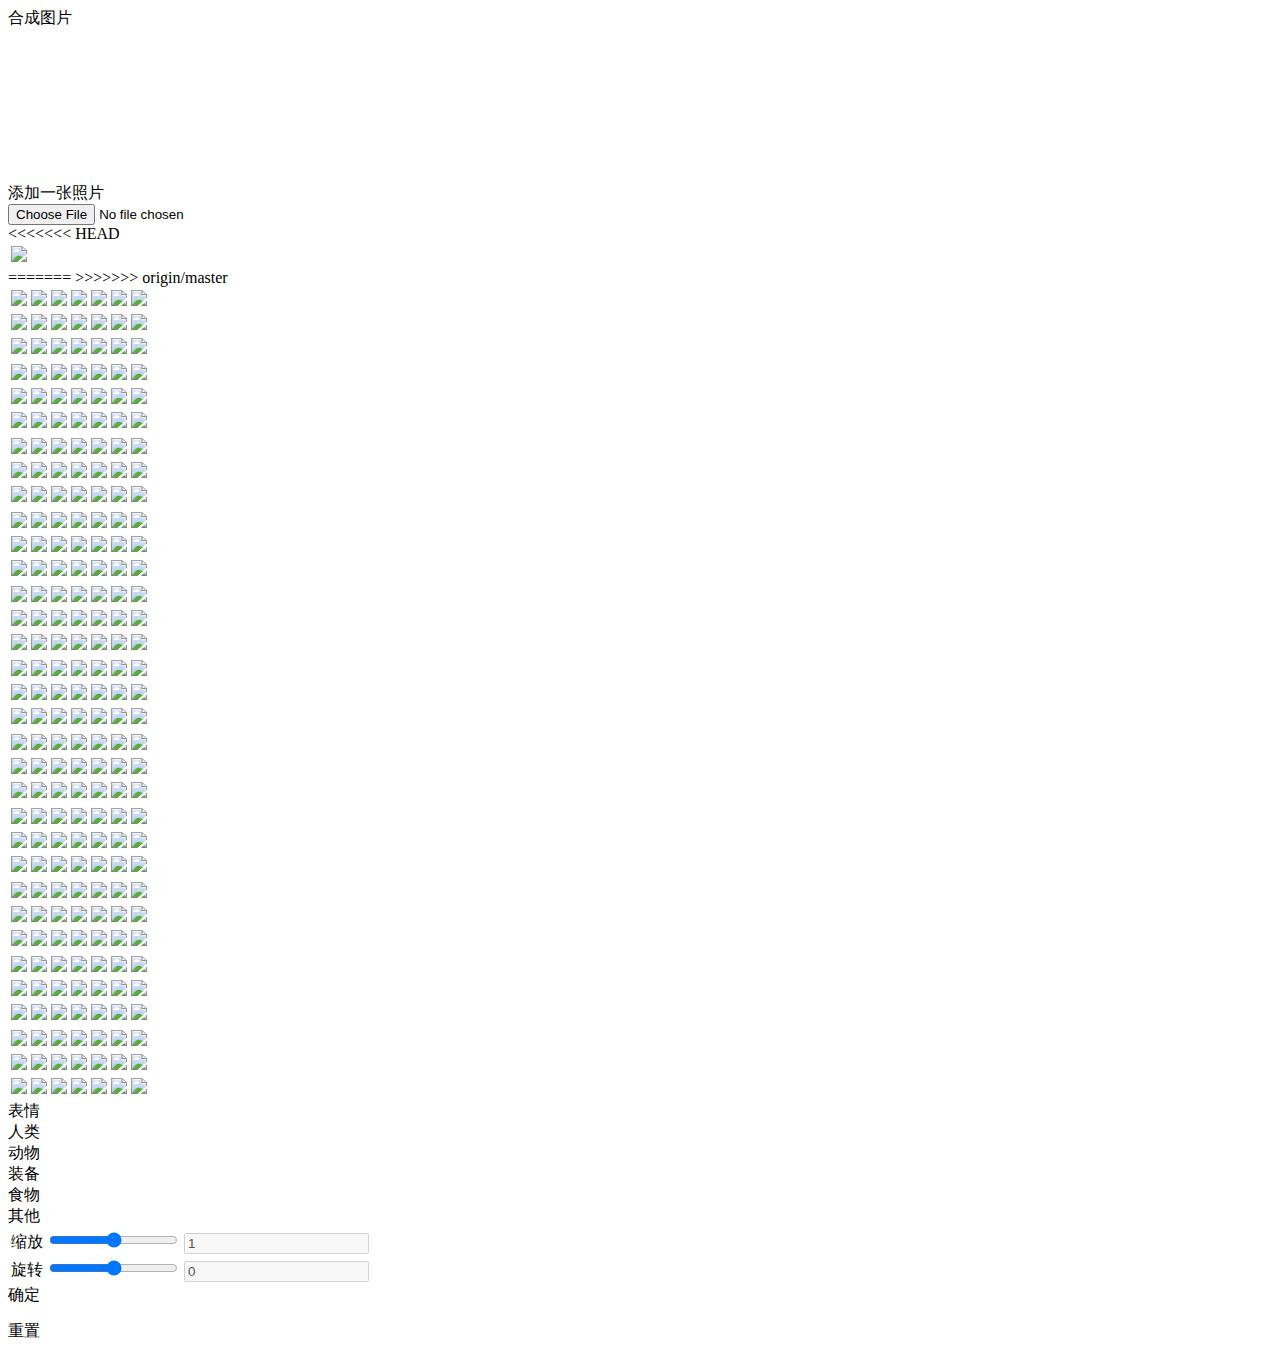
==== commit 7fe09e2c: "Merge remote-tracking branch 'origin/master'" ====
--- a/Application/Home/View/Index/index.html
+++ b/Application/Home/View/Index/index.html
@@ -37,6 +37,7 @@
 		<div class="emojibox" id="emojibox" data-showid="emotion">
 			<div class="scrollbox" id="emotion">
 				<div class="longbox" data-page="1">
+<<<<<<< HEAD
 				
 				<for start="0" end="$emotioncount">
 <table data-index="[$i]" class="emojitable" id="emojitable">
@@ -48,6 +49,8 @@
 </foreach>
 </table>
 </for>
+=======
+>>>>>>> origin/master
 					<table data-index="1" class="emojitable" id="emojitable">
 						<tr>
 							<td>
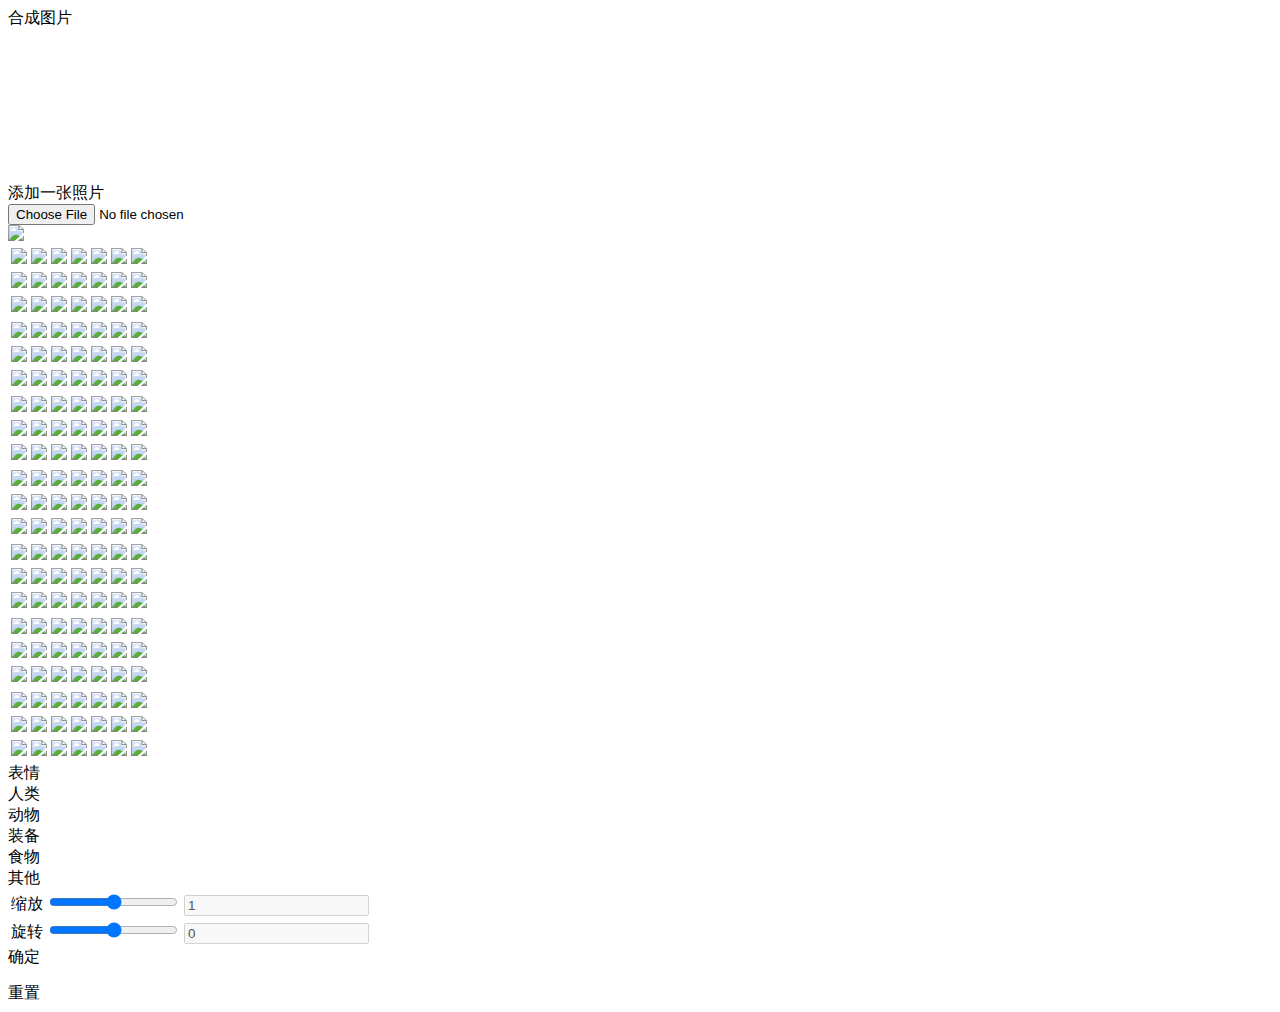
==== commit 2d4bc5f4: "整合" ====
--- a/Application/Home/View/Index/index.html
+++ b/Application/Home/View/Index/index.html
@@ -37,304 +37,15 @@
 		<div class="emojibox" id="emojibox" data-showid="emotion">
 			<div class="scrollbox" id="emotion">
 				<div class="longbox" data-page="1">
-<<<<<<< HEAD
-				
 				<for start="0" end="$emotioncount">
-<table data-index="[$i]" class="emojitable" id="emojitable">
-<foreach name="emotion[$i]" item="vo[$i]" ><td>
+					<div data-index="{$i}" class="emojitable">
+						<foreach name="emotion[$i]" item="vo[$i]" >
+							<div>
 								<img src="__PUBLIC__/emoji/emoji64/emotion/{$vo[$i]}">
-							</td>
-
-    
-</foreach>
-</table>
-</for>
-=======
->>>>>>> origin/master
-					<table data-index="1" class="emojitable" id="emojitable">
-						<tr>
-							<td>
-								<img src="__PUBLIC__/emoji/emoji64/emotion/198.png">
-							</td>
-							<td>
-								<img src="__PUBLIC__/emoji/emoji64/emotion/198.png">
-							</td>
-							<td>
-								<img src="__PUBLIC__/emoji/emoji64/emotion/198.png">
-							</td>
-							<td>
-								<img src="__PUBLIC__/emoji/emoji64/emotion/198.png">
-							</td>
-							<td>
-								<img src="__PUBLIC__/emoji/emoji64/emotion/198.png">
-							</td>
-							<td>
-								<img src="__PUBLIC__/emoji/emoji64/emotion/198.png">
-							</td>
-							<td>
-								<img src="__PUBLIC__/emoji/emoji64/emotion/198.png">
-							</td>
-						</tr>
-						<tr>
-							<td>
-								<img src="__PUBLIC__/emoji/emoji64/emotion/198.png">
-							</td>
-							<td>
-								<img src="__PUBLIC__/emoji/emoji64/emotion/198.png">
-							</td>
-							<td>
-								<img src="__PUBLIC__/emoji/emoji64/emotion/198.png">
-							</td>
-							<td>
-								<img src="__PUBLIC__/emoji/emoji64/emotion/198.png">
-							</td>
-							<td>
-								<img src="__PUBLIC__/emoji/emoji64/emotion/198.png">
-							</td>
-							<td>
-								<img src="__PUBLIC__/emoji/emoji64/emotion/198.png">
-							</td>
-							<td>
-								<img src="__PUBLIC__/emoji/emoji64/emotion/198.png">
-							</td>
-						</tr>
-						<tr>
-							<td>
-								<img src="__PUBLIC__/emoji/emoji64/emotion/198.png">
-							</td>
-							<td>
-								<img src="__PUBLIC__/emoji/emoji64/emotion/198.png">
-							</td>
-							<td>
-								<img src="__PUBLIC__/emoji/emoji64/emotion/198.png">
-							</td>
-							<td>
-								<img src="__PUBLIC__/emoji/emoji64/emotion/198.png">
-							</td>
-							<td>
-								<img src="__PUBLIC__/emoji/emoji64/emotion/198.png">
-							</td>
-							<td>
-								<img src="__PUBLIC__/emoji/emoji64/emotion/198.png">
-							</td>
-							<td>
-								<img src="__PUBLIC__/emoji/emoji64/emotion/198.png">
-							</td>
-						</tr>
-					</table>
-					<table data-index="2" class="emojitable" id="emojitable">
-						<tr>
-							<td>
-								<img src="__PUBLIC__/emoji/emoji64/emotion/198.png">
-							</td>
-							<td>
-								<img src="__PUBLIC__/emoji/emoji64/emotion/198.png">
-							</td>
-							<td>
-								<img src="__PUBLIC__/emoji/emoji64/emotion/198.png">
-							</td>
-							<td>
-								<img src="__PUBLIC__/emoji/emoji64/emotion/198.png">
-							</td>
-							<td>
-								<img src="__PUBLIC__/emoji/emoji64/emotion/198.png">
-							</td>
-							<td>
-								<img src="__PUBLIC__/emoji/emoji64/emotion/198.png">
-							</td>
-							<td>
-								<img src="__PUBLIC__/emoji/emoji64/emotion/198.png">
-							</td>
-						</tr>
-						<tr>
-							<td>
-								<img src="__PUBLIC__/emoji/emoji64/emotion/198.png">
-							</td>
-							<td>
-								<img src="__PUBLIC__/emoji/emoji64/emotion/198.png">
-							</td>
-							<td>
-								<img src="__PUBLIC__/emoji/emoji64/emotion/198.png">
-							</td>
-							<td>
-								<img src="__PUBLIC__/emoji/emoji64/emotion/198.png">
-							</td>
-							<td>
-								<img src="__PUBLIC__/emoji/emoji64/emotion/198.png">
-							</td>
-							<td>
-								<img src="__PUBLIC__/emoji/emoji64/emotion/198.png">
-							</td>
-							<td>
-								<img src="__PUBLIC__/emoji/emoji64/emotion/198.png">
-							</td>
-						</tr>
-						<tr>
-							<td>
-								<img src="__PUBLIC__/emoji/emoji64/emotion/198.png">
-							</td>
-							<td>
-								<img src="__PUBLIC__/emoji/emoji64/emotion/198.png">
-							</td>
-							<td>
-								<img src="__PUBLIC__/emoji/emoji64/emotion/198.png">
-							</td>
-							<td>
-								<img src="__PUBLIC__/emoji/emoji64/emotion/198.png">
-							</td>
-							<td>
-								<img src="__PUBLIC__/emoji/emoji64/emotion/198.png">
-							</td>
-							<td>
-								<img src="__PUBLIC__/emoji/emoji64/emotion/198.png">
-							</td>
-							<td>
-								<img src="__PUBLIC__/emoji/emoji64/emotion/198.png">
-							</td>
-						</tr>
-					</table>
-					<table data-index="3" class="emojitable" id="emojitable">
-						<tr>
-							<td>
-								<img src="__PUBLIC__/emoji/emoji64/emotion/198.png">
-							</td>
-							<td>
-								<img src="__PUBLIC__/emoji/emoji64/emotion/198.png">
-							</td>
-							<td>
-								<img src="__PUBLIC__/emoji/emoji64/emotion/198.png">
-							</td>
-							<td>
-								<img src="__PUBLIC__/emoji/emoji64/emotion/198.png">
-							</td>
-							<td>
-								<img src="__PUBLIC__/emoji/emoji64/emotion/198.png">
-							</td>
-							<td>
-								<img src="__PUBLIC__/emoji/emoji64/emotion/198.png">
-							</td>
-							<td>
-								<img src="__PUBLIC__/emoji/emoji64/emotion/198.png">
-							</td>
-						</tr>
-						<tr>
-							<td>
-								<img src="__PUBLIC__/emoji/emoji64/emotion/198.png">
-							</td>
-							<td>
-								<img src="__PUBLIC__/emoji/emoji64/emotion/198.png">
-							</td>
-							<td>
-								<img src="__PUBLIC__/emoji/emoji64/emotion/198.png">
-							</td>
-							<td>
-								<img src="__PUBLIC__/emoji/emoji64/emotion/198.png">
-							</td>
-							<td>
-								<img src="__PUBLIC__/emoji/emoji64/emotion/198.png">
-							</td>
-							<td>
-								<img src="__PUBLIC__/emoji/emoji64/emotion/198.png">
-							</td>
-							<td>
-								<img src="__PUBLIC__/emoji/emoji64/emotion/198.png">
-							</td>
-						</tr>
-						<tr>
-							<td>
-								<img src="__PUBLIC__/emoji/emoji64/emotion/198.png">
-							</td>
-							<td>
-								<img src="__PUBLIC__/emoji/emoji64/emotion/198.png">
-							</td>
-							<td>
-								<img src="__PUBLIC__/emoji/emoji64/emotion/198.png">
-							</td>
-							<td>
-								<img src="__PUBLIC__/emoji/emoji64/emotion/198.png">
-							</td>
-							<td>
-								<img src="__PUBLIC__/emoji/emoji64/emotion/198.png">
-							</td>
-							<td>
-								<img src="__PUBLIC__/emoji/emoji64/emotion/198.png">
-							</td>
-							<td>
-								<img src="__PUBLIC__/emoji/emoji64/emotion/198.png">
-							</td>
-						</tr>
-					</table>
-					<table data-index="4" class="emojitable" id="emojitable">
-						<tr>
-							<td>
-								<img src="__PUBLIC__/emoji/emoji64/emotion/198.png">
-							</td>
-							<td>
-								<img src="__PUBLIC__/emoji/emoji64/emotion/198.png">
-							</td>
-							<td>
-								<img src="__PUBLIC__/emoji/emoji64/emotion/198.png">
-							</td>
-							<td>
-								<img src="__PUBLIC__/emoji/emoji64/emotion/198.png">
-							</td>
-							<td>
-								<img src="__PUBLIC__/emoji/emoji64/emotion/198.png">
-							</td>
-							<td>
-								<img src="__PUBLIC__/emoji/emoji64/emotion/198.png">
-							</td>
-							<td>
-								<img src="__PUBLIC__/emoji/emoji64/emotion/198.png">
-							</td>
-						</tr>
-						<tr>
-							<td>
-								<img src="__PUBLIC__/emoji/emoji64/emotion/198.png">
-							</td>
-							<td>
-								<img src="__PUBLIC__/emoji/emoji64/emotion/198.png">
-							</td>
-							<td>
-								<img src="__PUBLIC__/emoji/emoji64/emotion/198.png">
-							</td>
-							<td>
-								<img src="__PUBLIC__/emoji/emoji64/emotion/198.png">
-							</td>
-							<td>
-								<img src="__PUBLIC__/emoji/emoji64/emotion/198.png">
-							</td>
-							<td>
-								<img src="__PUBLIC__/emoji/emoji64/emotion/198.png">
-							</td>
-							<td>
-								<img src="__PUBLIC__/emoji/emoji64/emotion/198.png">
-							</td>
-						</tr>
-						<tr>
-							<td>
-								<img src="__PUBLIC__/emoji/emoji64/emotion/198.png">
-							</td>
-							<td>
-								<img src="__PUBLIC__/emoji/emoji64/emotion/198.png">
-							</td>
-							<td>
-								<img src="__PUBLIC__/emoji/emoji64/emotion/198.png">
-							</td>
-							<td>
-								<img src="__PUBLIC__/emoji/emoji64/emotion/198.png">
-							</td>
-							<td>
-								<img src="__PUBLIC__/emoji/emoji64/emotion/198.png">
-							</td>
-							<td>
-								<img src="__PUBLIC__/emoji/emoji64/emotion/198.png">
-							</td>
-							<td>
-								<img src="__PUBLIC__/emoji/emoji64/emotion/198.png">
-							</td>
-						</tr>
-					</table>
+							</div>
+						</foreach>
+					</div>
+				</for>
 				</div>
 				<div class="pagenav">
 					<a class="now"></a>
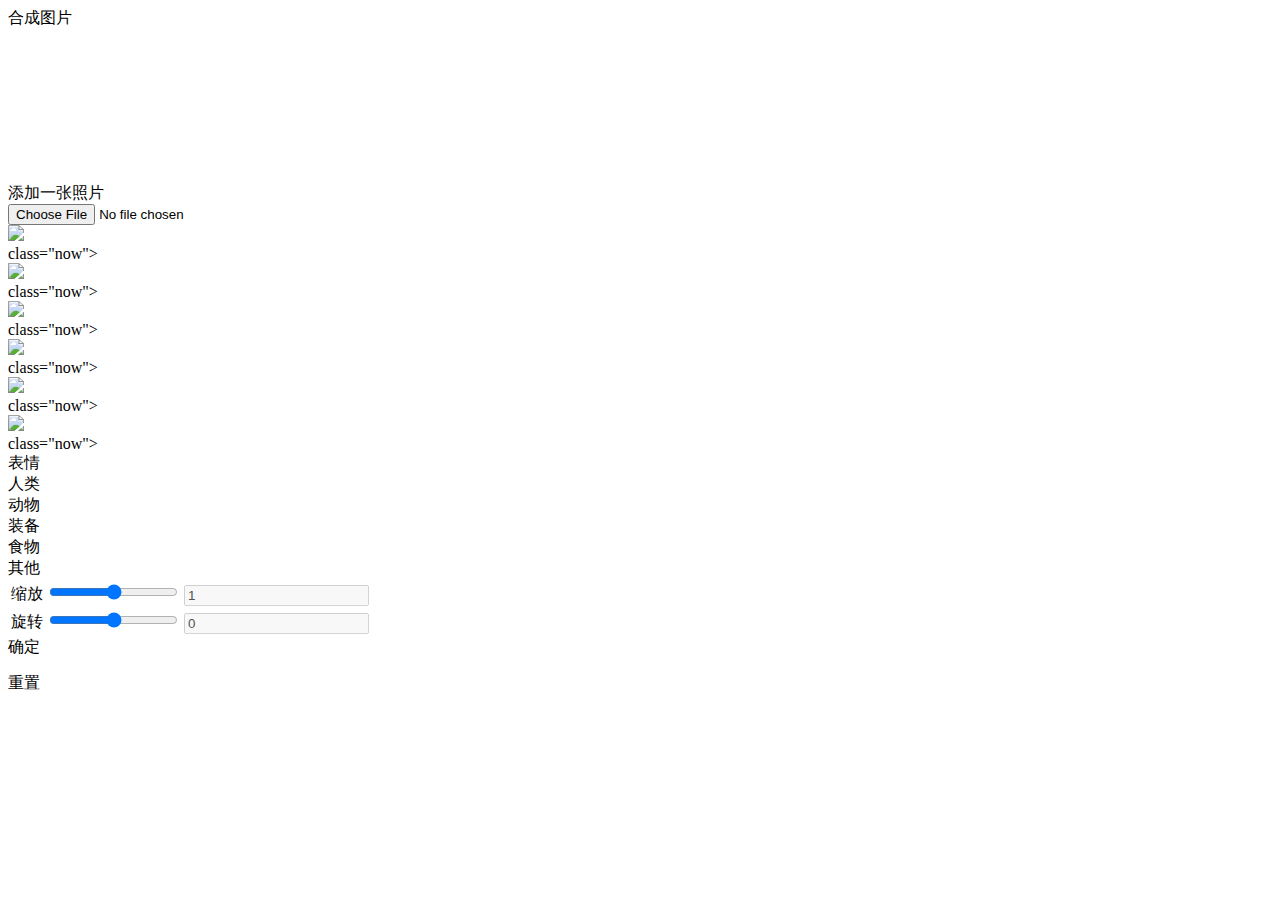
==== commit 6cc3fd5b: "同步" ====
--- a/Application/Home/View/Index/index.html
+++ b/Application/Home/View/Index/index.html
@@ -36,556 +36,116 @@
 	<div class="beyond" id="beyond">
 		<div class="emojibox" id="emojibox" data-showid="emotion">
 			<div class="scrollbox" id="emotion">
-				<div class="longbox" data-page="1">
-				<for start="0" end="$emotioncount">
+				<div class="longbox" data-page="0">
+					<for start="0" end="$emotioncount">
+						<div data-index="{$i}" class="emojitable">
+							<foreach name="emotion[$i]" item="vo[$i]" >
+								<div>
+									<img src="__PUBLIC__/emoji/emoji64/emotion/{$vo[$i]}">
+								</div>
+							</foreach>
+						</div>
+					</for>
+				</div>
+				<div class="pagenav">
+					<for start="0" end="$emotioncount">
+						<a <if condition="$i eq 0">class="now"</if>></a>
+					</for>
+				</div>
+			</div>
+			<div class="scrollbox" id="human">
+				<div class="longbox" data-page="0">
+					<for start="0" end="$humancount">
+						<div data-index="{$i}" class="emojitable">
+							<foreach name="human[$i]" item="vohuman[$i]" >
+								<div>
+									<img src="__PUBLIC__/emoji/emoji64/human/{$vohuman[$i]}">
+								</div>
+							</foreach>
+						</div>
+					</for>
+				</div>
+				<div class="pagenav">
+					<for start="0" end="$humancount">
+						<a <if condition="$i eq 0">class="now"</if>></a>
+					</for>
+				</div>
+			</div>
+			
+			<div class="scrollbox" id="animal">
+				<div class="longbox" data-page="0">
+					<for start="0" end="$animalcount">
+						<div data-index="{$i}" class="emojitable">
+							<foreach name="animal[$i]" item="voanimal[$i]" >
+								<div>
+									<img src="__PUBLIC__/emoji/emoji64/animal/{$voanimal[$i]}">
+								</div>
+							</foreach>
+						</div>
+					</for>
+				</div>
+				<div class="pagenav">
+					<for start="0" end="$animalcount">
+						<a <if condition="$i eq 0">class="now"</if>></a>
+					</for>
+				</div>
+			</div>
+			
+			
+			<div class="scrollbox" id="garment">
+				<div class="longbox" data-page="0">
+					<for start="0" end="$garmentcount">
+						<div data-index="{$i}" class="emojitable">
+							<foreach name="garment[$i]" item="vogarment[$i]" >
+								<div>
+									<img src="__PUBLIC__/emoji/emoji64/garment/{$vogarment[$i]}">
+								</div>
+							</foreach>
+						</div>
+					</for>
+				</div>
+				<div class="pagenav">
+					<for start="0" end="$garmentcount">
+						<a <if condition="$i eq 0">class="now"</if>></a>
+					</for>
+				</div>
+			</div>
+			
+			
+			<div class="scrollbox" id="food">
+				<div class="longbox" data-page="0">
+					<for start="0" end="$foodcount">
+						<div data-index="{$i}" class="emojitable">
+							<foreach name="food[$i]" item="vofood[$i]" >
+								<div>
+									<img src="__PUBLIC__/emoji/emoji64/food/{$vofood[$i]}">
+								</div>
+							</foreach>
+						</div>
+					</for>
+				</div>
+				<div class="pagenav">
+					<for start="0" end="$foodcount">
+						<a <if condition="$i eq 0">class="now"</if>></a>
+					</for>
+				</div>
+			</div>
+			<div class="scrollbox" id="other">
+				<div class="longbox" data-page="0">
+				<for start="0" end="$othercount">
 					<div data-index="{$i}" class="emojitable">
-						<foreach name="emotion[$i]" item="vo[$i]" >
+						<foreach name="other[$i]" item="voother[$i]" >
 							<div>
-								<img src="__PUBLIC__/emoji/emoji64/emotion/{$vo[$i]}">
+								<img src="__PUBLIC__/emoji/emoji64/other/{$voother[$i]}">
 							</div>
 						</foreach>
 					</div>
 				</for>
 				</div>
 				<div class="pagenav">
-					<a class="now"></a>
-					<a></a>
-					<a></a>
-					<a></a>
-				</div>
-			</div>
-			<div class="scrollbox" id="human">
-				<div class="longbox" data-page="1">
-					<table data-index="1" class="emojitable" id="emojitable">
-						<tr>
-							<td>
-								<img src="__PUBLIC__/emoji/emoji64/human/286.png">
-							</td>
-							<td>
-								<img src="__PUBLIC__/emoji/emoji64/human/286.png">
-							</td>
-							<td>
-								<img src="__PUBLIC__/emoji/emoji64/human/286.png">
-							</td>
-							<td>
-								<img src="__PUBLIC__/emoji/emoji64/human/286.png">
-							</td>
-							<td>
-								<img src="__PUBLIC__/emoji/emoji64/human/286.png">
-							</td>
-							<td>
-								<img src="__PUBLIC__/emoji/emoji64/human/286.png">
-							</td>
-							<td>
-								<img src="__PUBLIC__/emoji/emoji64/human/286.png">
-							</td>
-						</tr>
-						<tr>
-							<td>
-								<img src="__PUBLIC__/emoji/emoji64/human/286.png">
-							</td>
-							<td>
-								<img src="__PUBLIC__/emoji/emoji64/human/286.png">
-							</td>
-							<td>
-								<img src="__PUBLIC__/emoji/emoji64/human/286.png">
-							</td>
-							<td>
-								<img src="__PUBLIC__/emoji/emoji64/human/286.png">
-							</td>
-							<td>
-								<img src="__PUBLIC__/emoji/emoji64/human/286.png">
-							</td>
-							<td>
-								<img src="__PUBLIC__/emoji/emoji64/human/286.png">
-							</td>
-							<td>
-								<img src="__PUBLIC__/emoji/emoji64/human/286.png">
-							</td>
-						</tr>
-						<tr>
-							<td>
-								<img src="__PUBLIC__/emoji/emoji64/human/286.png">
-							</td>
-							<td>
-								<img src="__PUBLIC__/emoji/emoji64/human/286.png">
-							</td>
-							<td>
-								<img src="__PUBLIC__/emoji/emoji64/human/286.png">
-							</td>
-							<td>
-								<img src="__PUBLIC__/emoji/emoji64/human/286.png">
-							</td>
-							<td>
-								<img src="__PUBLIC__/emoji/emoji64/human/286.png">
-							</td>
-							<td>
-								<img src="__PUBLIC__/emoji/emoji64/human/286.png">
-							</td>
-							<td>
-								<img src="__PUBLIC__/emoji/emoji64/human/286.png">
-							</td>
-						</tr>
-					</table>
-					<table data-index="2" class="emojitable" id="emojitable">
-						<tr>
-							<td>
-								<img src="__PUBLIC__/emoji/emoji64/human/286.png">
-							</td>
-							<td>
-								<img src="__PUBLIC__/emoji/emoji64/human/286.png">
-							</td>
-							<td>
-								<img src="__PUBLIC__/emoji/emoji64/human/286.png">
-							</td>
-							<td>
-								<img src="__PUBLIC__/emoji/emoji64/human/286.png">
-							</td>
-							<td>
-								<img src="__PUBLIC__/emoji/emoji64/human/286.png">
-							</td>
-							<td>
-								<img src="__PUBLIC__/emoji/emoji64/human/286.png">
-							</td>
-							<td>
-								<img src="__PUBLIC__/emoji/emoji64/human/286.png">
-							</td>
-						</tr>
-						<tr>
-							<td>
-								<img src="__PUBLIC__/emoji/emoji64/human/286.png">
-							</td>
-							<td>
-								<img src="__PUBLIC__/emoji/emoji64/human/286.png">
-							</td>
-							<td>
-								<img src="__PUBLIC__/emoji/emoji64/human/286.png">
-							</td>
-							<td>
-								<img src="__PUBLIC__/emoji/emoji64/human/286.png">
-							</td>
-							<td>
-								<img src="__PUBLIC__/emoji/emoji64/human/286.png">
-							</td>
-							<td>
-								<img src="__PUBLIC__/emoji/emoji64/human/286.png">
-							</td>
-							<td>
-								<img src="__PUBLIC__/emoji/emoji64/human/286.png">
-							</td>
-						</tr>
-						<tr>
-							<td>
-								<img src="__PUBLIC__/emoji/emoji64/human/286.png">
-							</td>
-							<td>
-								<img src="__PUBLIC__/emoji/emoji64/human/286.png">
-							</td>
-							<td>
-								<img src="__PUBLIC__/emoji/emoji64/human/286.png">
-							</td>
-							<td>
-								<img src="__PUBLIC__/emoji/emoji64/human/286.png">
-							</td>
-							<td>
-								<img src="__PUBLIC__/emoji/emoji64/human/286.png">
-							</td>
-							<td>
-								<img src="__PUBLIC__/emoji/emoji64/human/286.png">
-							</td>
-							<td>
-								<img src="__PUBLIC__/emoji/emoji64/human/286.png">
-							</td>
-						</tr>
-					</table>
-					<table data-index="3" class="emojitable" id="emojitable">
-						<tr>
-							<td>
-								<img src="__PUBLIC__/emoji/emoji64/human/286.png">
-							</td>
-							<td>
-								<img src="__PUBLIC__/emoji/emoji64/human/286.png">
-							</td>
-							<td>
-								<img src="__PUBLIC__/emoji/emoji64/human/286.png">
-							</td>
-							<td>
-								<img src="__PUBLIC__/emoji/emoji64/human/286.png">
-							</td>
-							<td>
-								<img src="__PUBLIC__/emoji/emoji64/human/286.png">
-							</td>
-							<td>
-								<img src="__PUBLIC__/emoji/emoji64/human/286.png">
-							</td>
-							<td>
-								<img src="__PUBLIC__/emoji/emoji64/human/286.png">
-							</td>
-						</tr>
-						<tr>
-							<td>
-								<img src="__PUBLIC__/emoji/emoji64/human/286.png">
-							</td>
-							<td>
-								<img src="__PUBLIC__/emoji/emoji64/human/286.png">
-							</td>
-							<td>
-								<img src="__PUBLIC__/emoji/emoji64/human/286.png">
-							</td>
-							<td>
-								<img src="__PUBLIC__/emoji/emoji64/human/286.png">
-							</td>
-							<td>
-								<img src="__PUBLIC__/emoji/emoji64/human/286.png">
-							</td>
-							<td>
-								<img src="__PUBLIC__/emoji/emoji64/human/286.png">
-							</td>
-							<td>
-								<img src="__PUBLIC__/emoji/emoji64/human/286.png">
-							</td>
-						</tr>
-						<tr>
-							<td>
-								<img src="__PUBLIC__/emoji/emoji64/human/286.png">
-							</td>
-							<td>
-								<img src="__PUBLIC__/emoji/emoji64/human/286.png">
-							</td>
-							<td>
-								<img src="__PUBLIC__/emoji/emoji64/human/286.png">
-							</td>
-							<td>
-								<img src="__PUBLIC__/emoji/emoji64/human/286.png">
-							</td>
-							<td>
-								<img src="__PUBLIC__/emoji/emoji64/human/286.png">
-							</td>
-							<td>
-								<img src="__PUBLIC__/emoji/emoji64/human/286.png">
-							</td>
-							<td>
-								<img src="__PUBLIC__/emoji/emoji64/human/286.png">
-							</td>
-						</tr>
-					</table>
-				</div>
-				<div class="pagenav">
-					<a class="now"></a>
-					<a></a>
-					<a></a>
-				</div>
-			</div>
-			<div class="scrollbox" id="animal">
-				<div class="longbox" data-page="1">
-					<table data-index="1" class="emojitable" id="emojitable">
-						<tr>
-							<td>
-								<img src="__PUBLIC__/emoji/emoji64/animal/360.png">
-							</td>
-							<td>
-								<img src="__PUBLIC__/emoji/emoji64/animal/360.png">
-							</td>
-							<td>
-								<img src="__PUBLIC__/emoji/emoji64/animal/360.png">
-							</td>
-							<td>
-								<img src="__PUBLIC__/emoji/emoji64/animal/360.png">
-							</td>
-							<td>
-								<img src="__PUBLIC__/emoji/emoji64/animal/360.png">
-							</td>
-							<td>
-								<img src="__PUBLIC__/emoji/emoji64/animal/360.png">
-							</td>
-							<td>
-								<img src="__PUBLIC__/emoji/emoji64/animal/360.png">
-							</td>
-						</tr>
-						<tr>
-							<td>
-								<img src="__PUBLIC__/emoji/emoji64/animal/360.png">
-							</td>
-							<td>
-								<img src="__PUBLIC__/emoji/emoji64/animal/360.png">
-							</td>
-							<td>
-								<img src="__PUBLIC__/emoji/emoji64/animal/360.png">
-							</td>
-							<td>
-								<img src="__PUBLIC__/emoji/emoji64/animal/360.png">
-							</td>
-							<td>
-								<img src="__PUBLIC__/emoji/emoji64/animal/360.png">
-							</td>
-							<td>
-								<img src="__PUBLIC__/emoji/emoji64/animal/360.png">
-							</td>
-							<td>
-								<img src="__PUBLIC__/emoji/emoji64/animal/360.png">
-							</td>
-						</tr>
-						<tr>
-							<td>
-								<img src="__PUBLIC__/emoji/emoji64/animal/360.png">
-							</td>
-							<td>
-								<img src="__PUBLIC__/emoji/emoji64/animal/360.png">
-							</td>
-							<td>
-								<img src="__PUBLIC__/emoji/emoji64/animal/360.png">
-							</td>
-							<td>
-								<img src="__PUBLIC__/emoji/emoji64/animal/360.png">
-							</td>
-							<td>
-								<img src="__PUBLIC__/emoji/emoji64/animal/360.png">
-							</td>
-							<td>
-								<img src="__PUBLIC__/emoji/emoji64/animal/360.png">
-							</td>
-							<td>
-								<img src="__PUBLIC__/emoji/emoji64/animal/360.png">
-							</td>
-						</tr>
-					</table>
-				</div>
-				<div class="pagenav">
-					<a class="now"></a>
-				</div>
-			</div>
-			<div class="scrollbox" id="garment">
-				<div class="longbox" data-page="1">
-					<table data-index="1" class="emojitable" id="emojitable">
-						<tr>
-							<td>
-								<img src="__PUBLIC__/emoji/emoji64/garment/281.png">
-							</td>
-							<td>
-								<img src="__PUBLIC__/emoji/emoji64/garment/281.png">
-							</td>
-							<td>
-								<img src="__PUBLIC__/emoji/emoji64/garment/281.png">
-							</td>
-							<td>
-								<img src="__PUBLIC__/emoji/emoji64/garment/281.png">
-							</td>
-							<td>
-								<img src="__PUBLIC__/emoji/emoji64/garment/281.png">
-							</td>
-							<td>
-								<img src="__PUBLIC__/emoji/emoji64/garment/281.png">
-							</td>
-							<td>
-								<img src="__PUBLIC__/emoji/emoji64/garment/281.png">
-							</td>
-						</tr>
-						<tr>
-							<td>
-								<img src="__PUBLIC__/emoji/emoji64/garment/281.png">
-							</td>
-							<td>
-								<img src="__PUBLIC__/emoji/emoji64/garment/281.png">
-							</td>
-							<td>
-								<img src="__PUBLIC__/emoji/emoji64/garment/281.png">
-							</td>
-							<td>
-								<img src="__PUBLIC__/emoji/emoji64/garment/281.png">
-							</td>
-							<td>
-								<img src="__PUBLIC__/emoji/emoji64/garment/281.png">
-							</td>
-							<td>
-								<img src="__PUBLIC__/emoji/emoji64/garment/281.png">
-							</td>
-							<td>
-								<img src="__PUBLIC__/emoji/emoji64/garment/281.png">
-							</td>
-						</tr>
-						<tr>
-							<td>
-								<img src="__PUBLIC__/emoji/emoji64/garment/281.png">
-							</td>
-							<td>
-								<img src="__PUBLIC__/emoji/emoji64/garment/281.png">
-							</td>
-							<td>
-								<img src="__PUBLIC__/emoji/emoji64/garment/281.png">
-							</td>
-							<td>
-								<img src="__PUBLIC__/emoji/emoji64/garment/281.png">
-							</td>
-							<td>
-								<img src="__PUBLIC__/emoji/emoji64/garment/281.png">
-							</td>
-							<td>
-								<img src="__PUBLIC__/emoji/emoji64/garment/281.png">
-							</td>
-							<td>
-								<img src="__PUBLIC__/emoji/emoji64/garment/281.png">
-							</td>
-						</tr>
-					</table>
-				</div>
-				<div class="pagenav">
-					<a class="now"></a>
-				</div>
-			</div>
-			<div class="scrollbox" id="food">
-				<div class="longbox" data-page="1">
-					<table data-index="1" class="emojitable" id="emojitable">
-						<tr>
-							<td>
-								<img src="__PUBLIC__/emoji/emoji64/food/229.png">
-							</td>
-							<td>
-								<img src="__PUBLIC__/emoji/emoji64/food/229.png">
-							</td>
-							<td>
-								<img src="__PUBLIC__/emoji/emoji64/food/229.png">
-							</td>
-							<td>
-								<img src="__PUBLIC__/emoji/emoji64/food/229.png">
-							</td>
-							<td>
-								<img src="__PUBLIC__/emoji/emoji64/food/229.png">
-							</td>
-							<td>
-								<img src="__PUBLIC__/emoji/emoji64/food/229.png">
-							</td>
-							<td>
-								<img src="__PUBLIC__/emoji/emoji64/food/229.png">
-							</td>
-						</tr>
-						<tr>
-							<td>
-								<img src="__PUBLIC__/emoji/emoji64/food/229.png">
-							</td>
-							<td>
-								<img src="__PUBLIC__/emoji/emoji64/food/229.png">
-							</td>
-							<td>
-								<img src="__PUBLIC__/emoji/emoji64/food/229.png">
-							</td>
-							<td>
-								<img src="__PUBLIC__/emoji/emoji64/food/229.png">
-							</td>
-							<td>
-								<img src="__PUBLIC__/emoji/emoji64/food/229.png">
-							</td>
-							<td>
-								<img src="__PUBLIC__/emoji/emoji64/food/229.png">
-							</td>
-							<td>
-								<img src="__PUBLIC__/emoji/emoji64/food/229.png">
-							</td>
-						</tr>
-						<tr>
-							<td>
-								<img src="__PUBLIC__/emoji/emoji64/food/229.png">
-							</td>
-							<td>
-								<img src="__PUBLIC__/emoji/emoji64/food/229.png">
-							</td>
-							<td>
-								<img src="__PUBLIC__/emoji/emoji64/food/229.png">
-							</td>
-							<td>
-								<img src="__PUBLIC__/emoji/emoji64/food/229.png">
-							</td>
-							<td>
-								<img src="__PUBLIC__/emoji/emoji64/food/229.png">
-							</td>
-							<td>
-								<img src="__PUBLIC__/emoji/emoji64/food/229.png">
-							</td>
-							<td>
-								<img src="__PUBLIC__/emoji/emoji64/food/229.png">
-							</td>
-						</tr>
-					</table>
-				</div>
-				<div class="pagenav">
-					<a class="now"></a>
-				</div>
-			</div>
-			<div class="scrollbox" id="other">
-				<div class="longbox" data-page="1">
-					<table data-index="1" class="emojitable" id="emojitable">
-						<tr>
-							<td>
-								<img src="__PUBLIC__/emoji/emoji64/other/1.png">
-							</td>
-							<td>
-								<img src="__PUBLIC__/emoji/emoji64/other/1.png">
-							</td>
-							<td>
-								<img src="__PUBLIC__/emoji/emoji64/other/1.png">
-							</td>
-							<td>
-								<img src="__PUBLIC__/emoji/emoji64/other/1.png">
-							</td>
-							<td>
-								<img src="__PUBLIC__/emoji/emoji64/other/1.png">
-							</td>
-							<td>
-								<img src="__PUBLIC__/emoji/emoji64/other/1.png">
-							</td>
-							<td>
-								<img src="__PUBLIC__/emoji/emoji64/other/1.png">
-							</td>
-						</tr>
-						<tr>
-							<td>
-								<img src="__PUBLIC__/emoji/emoji64/other/1.png">
-							</td>
-							<td>
-								<img src="__PUBLIC__/emoji/emoji64/other/1.png">
-							</td>
-							<td>
-								<img src="__PUBLIC__/emoji/emoji64/other/1.png">
-							</td>
-							<td>
-								<img src="__PUBLIC__/emoji/emoji64/other/1.png">
-							</td>
-							<td>
-								<img src="__PUBLIC__/emoji/emoji64/other/1.png">
-							</td>
-							<td>
-								<img src="__PUBLIC__/emoji/emoji64/other/1.png">
-							</td>
-							<td>
-								<img src="__PUBLIC__/emoji/emoji64/other/1.png">
-							</td>
-						</tr>
-						<tr>
-							<td>
-								<img src="__PUBLIC__/emoji/emoji64/other/1.png">
-							</td>
-							<td>
-								<img src="__PUBLIC__/emoji/emoji64/other/1.png">
-							</td>
-							<td>
-								<img src="__PUBLIC__/emoji/emoji64/other/1.png">
-							</td>
-							<td>
-								<img src="__PUBLIC__/emoji/emoji64/other/1.png">
-							</td>
-							<td>
-								<img src="__PUBLIC__/emoji/emoji64/other/1.png">
-							</td>
-							<td>
-								<img src="__PUBLIC__/emoji/emoji64/other/1.png">
-							</td>
-							<td>
-								<img src="__PUBLIC__/emoji/emoji64/other/1.png">
-							</td>
-						</tr>
-					</table>
-				</div>
-				<div class="pagenav">
-					<a class="now"></a>
+					<for start="0" end="$othercount">
+						<a <if condition="$i eq 0">class="now"</if>></a>
+					</for>
 				</div>
 			</div>
 			<div class="section">
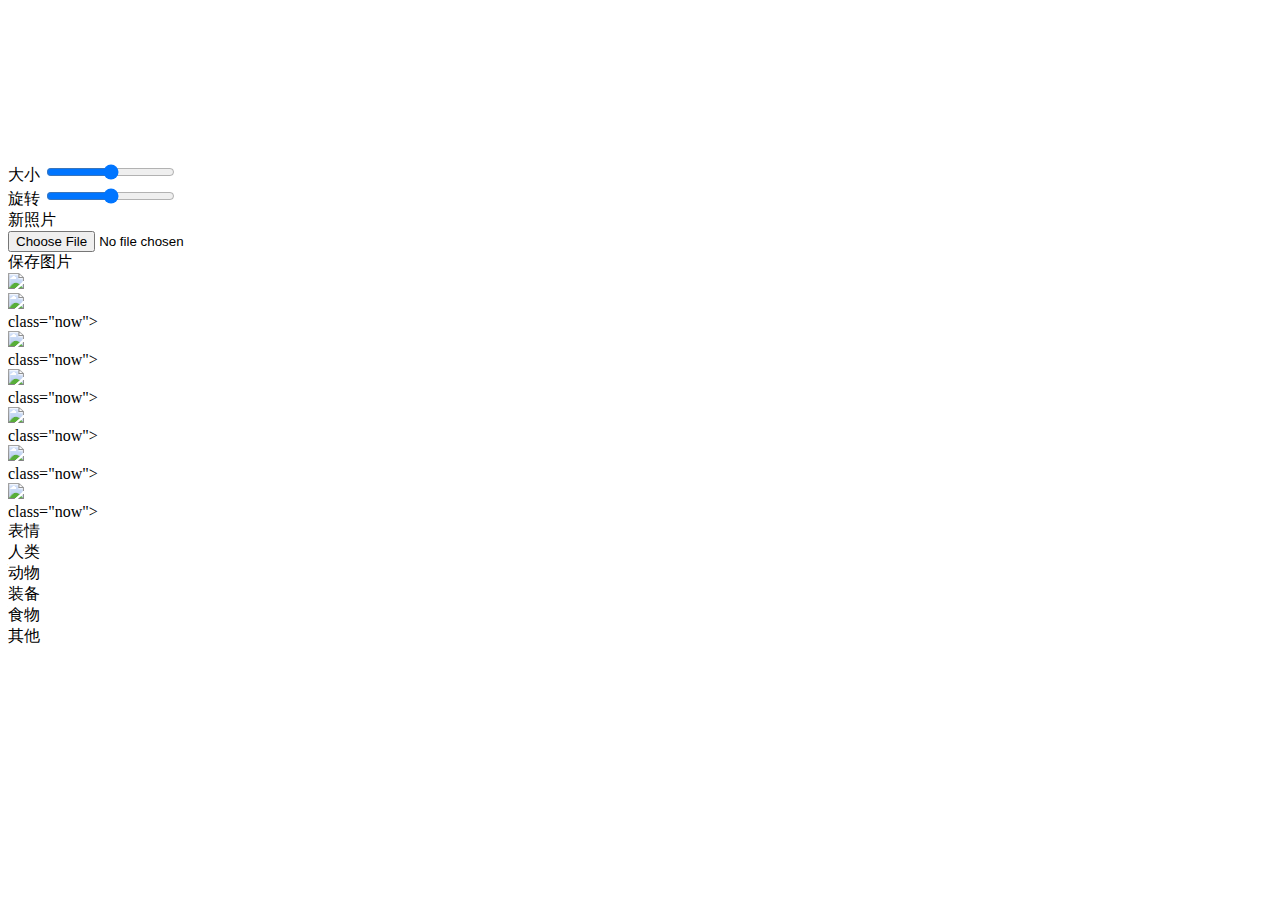
==== commit 8b7c2947: "emoji更新界面嘤嘤嘤改的比较大" ====
--- a/Application/Home/View/Index/index.html
+++ b/Application/Home/View/Index/index.html
@@ -10,196 +10,428 @@
 	<link rel="stylesheet" type="text/css" href="__PUBLIC__/css/flaticon/flaticon.css"> 
     <link rel="stylesheet" type="text/css" href="__PUBLIC__/css/reset.css">
     <link rel="stylesheet" type="text/css" href="__PUBLIC__/css/public.css">
-    <script src="__PUBLIC__/js/jquery-1.7.2.min.js"></script>
 </head>
 <body>
-</table>
-</for>
-
 	<div style="display:none">
 		<img src="__PUBLIC__/img/icon300.png" alt="" />
 	</div>
-	<div class="savebtn" id="savebtn">
-		<i class="flaticon-download164"></i>合成图片
-	</div>
 	<div class="limitedbox">
-		<div class="canvasbox">
-			<canvas id="canvas"></canvas>
+		<div class="ctrltop">
+			<div class="icon">
+				<i class="flaticon-add182"></i>
+			</div>
+			<div class="icon">
+				<i class="flaticon-arrow73"></i>
+			</div>
+			<div class="icon" id="resetbtn">
+				<i class="flaticon-bars62"></i>
+			</div>
+			<div class="icon" id="removebtn">
+				<i class="flaticon-rubbish7"></i>
+			</div>
 		</div>
-		<div class="uploadbox" id="uploadbox">
-			<div class="addicon veryCenter">
-				<i class="flaticon-add182"></i>添加一张照片
+		<div class="innerbox">
+			<div class="canvasbox">
+				<canvas id="canvas"></canvas>
+			</div>
+			<div class="imagebox">
 			</div>
 		</div>
-		<input id="photofile" type="file" />
-	</div>
-	<div class="beyond" id="beyond">
-		<div class="emojibox" id="emojibox" data-showid="emotion">
-			<div class="scrollbox" id="emotion">
-				<div class="longbox" data-page="0">
-					<for start="0" end="$emotioncount">
-						<div data-index="{$i}" class="emojitable">
-							<foreach name="emotion[$i]" item="vo[$i]" >
-								<div>
-									<img src="__PUBLIC__/emoji/emoji64/emotion/{$vo[$i]}">
+		<div class="ctrlbottom">
+			<div class="ctrlbox">
+				<div>
+					<span>大小</span>
+					<input id="sizerange" class="range" type="range" value="1" max="2" min="0" step="0.05" />
+				</div>
+				<div>
+					<span>旋转</span>
+					<input id="rotaterange" class="range" type="range" value="0" max="180" min="-180" step="1" />
+				</div>
+			</div>
+			<div>
+				<div class="newimage" id="uploadbox">
+					<i class="flaticon-add182"></i>新照片
+				</div>
+				<input id="photofile" type="file" />
+				<div class="saveimage" id="savebtn">
+					<i class="flaticon-add182"></i>保存图片
+				</div>
+				<div class="emojibox" id="emojibox" data-showid="emotion">
+					<div class="addemojibtn horizontalCenter">
+						<img src="__PUBLIC__/img/icon.png">
+					</div>
+					<div class="scrollbox" id="emotion">
+						<div class="longbox" data-page="0">
+							<for start="0" end="$emotioncount">
+								<div data-index="{$i}" class="emojitable">
+									<foreach name="emotion[$i]" item="vo[$i]" >
+										<div>
+											<img src="__PUBLIC__/emoji/emoji64/emotion/{$vo[$i]}">
+										</div>
+									</foreach>
 								</div>
-							</foreach>
-						</div>
-					</for>
+							</for>
+						</div>
+						<div class="pagenav">
+							<for start="0" end="$emotioncount">
+								<a <if condition="$i eq 0">class="now"</if>></a>
+							</for>
+						</div>
+					</div>
+					<div class="scrollbox" id="human">
+						<div class="longbox" data-page="0">
+							<for start="0" end="$humancount">
+								<div data-index="{$i}" class="emojitable">
+									<foreach name="human[$i]" item="vohuman[$i]" >
+										<div>
+											<img src="__PUBLIC__/emoji/emoji64/human/{$vohuman[$i]}">
+										</div>
+									</foreach>
+								</div>
+							</for>
+						</div>
+						<div class="pagenav">
+							<for start="0" end="$humancount">
+								<a <if condition="$i eq 0">class="now"</if>></a>
+							</for>
+						</div>
+					</div>
+					<div class="scrollbox" id="animal">
+						<div class="longbox" data-page="0">
+							<for start="0" end="$animalcount">
+								<div data-index="{$i}" class="emojitable">
+									<foreach name="animal[$i]" item="voanimal[$i]" >
+										<div>
+											<img src="__PUBLIC__/emoji/emoji64/animal/{$voanimal[$i]}">
+										</div>
+									</foreach>
+								</div>
+							</for>
+						</div>
+						<div class="pagenav">
+							<for start="0" end="$animalcount">
+								<a <if condition="$i eq 0">class="now"</if>></a>
+							</for>
+						</div>
+					</div>
+					<div class="scrollbox" id="garment">
+						<div class="longbox" data-page="0">
+							<for start="0" end="$garmentcount">
+								<div data-index="{$i}" class="emojitable">
+									<foreach name="garment[$i]" item="vogarment[$i]" >
+										<div>
+											<img src="__PUBLIC__/emoji/emoji64/garment/{$vogarment[$i]}">
+										</div>
+									</foreach>
+								</div>
+							</for>
+						</div>
+						<div class="pagenav">
+							<for start="0" end="$garmentcount">
+								<a <if condition="$i eq 0">class="now"</if>></a>
+							</for>
+						</div>
+					</div>
+					<div class="scrollbox" id="food">
+						<div class="longbox" data-page="0">
+							<for start="0" end="$foodcount">
+								<div data-index="{$i}" class="emojitable">
+									<foreach name="food[$i]" item="vofood[$i]" >
+										<div>
+											<img src="__PUBLIC__/emoji/emoji64/food/{$vofood[$i]}">
+										</div>
+									</foreach>
+								</div>
+							</for>
+						</div>
+						<div class="pagenav">
+							<for start="0" end="$foodcount">
+								<a <if condition="$i eq 0">class="now"</if>></a>
+							</for>
+						</div>
+					</div>
+					<div class="scrollbox" id="other">
+						<div class="longbox" data-page="0">
+						<for start="0" end="$othercount">
+							<div data-index="{$i}" class="emojitable">
+								<foreach name="other[$i]" item="voother[$i]" >
+									<div>
+										<img src="__PUBLIC__/emoji/emoji64/other/{$voother[$i]}">
+									</div>
+								</foreach>
+							</div>
+						</for>
+						</div>
+						<div class="pagenav">
+							<for start="0" end="$othercount">
+								<a <if condition="$i eq 0">class="now"</if>></a>
+							</for>
+						</div>
+					</div>
+					<div class="section">
+						<div class="now" data-tab="emotion">表情</div>
+						<div data-tab="human">人类</div>
+						<div data-tab="animal">动物</div>
+						<div data-tab="garment">装备</div>
+						<div data-tab="food">食物</div>
+						<div data-tab="other">其他</div>
+					</div>
 				</div>
-				<div class="pagenav">
-					<for start="0" end="$emotioncount">
-						<a <if condition="$i eq 0">class="now"</if>></a>
-					</for>
-				</div>
-			</div>
-			<div class="scrollbox" id="human">
-				<div class="longbox" data-page="0">
-					<for start="0" end="$humancount">
-						<div data-index="{$i}" class="emojitable">
-							<foreach name="human[$i]" item="vohuman[$i]" >
-								<div>
-									<img src="__PUBLIC__/emoji/emoji64/human/{$vohuman[$i]}">
-								</div>
-							</foreach>
-						</div>
-					</for>
-				</div>
-				<div class="pagenav">
-					<for start="0" end="$humancount">
-						<a <if condition="$i eq 0">class="now"</if>></a>
-					</for>
-				</div>
-			</div>
-			
-			<div class="scrollbox" id="animal">
-				<div class="longbox" data-page="0">
-					<for start="0" end="$animalcount">
-						<div data-index="{$i}" class="emojitable">
-							<foreach name="animal[$i]" item="voanimal[$i]" >
-								<div>
-									<img src="__PUBLIC__/emoji/emoji64/animal/{$voanimal[$i]}">
-								</div>
-							</foreach>
-						</div>
-					</for>
-				</div>
-				<div class="pagenav">
-					<for start="0" end="$animalcount">
-						<a <if condition="$i eq 0">class="now"</if>></a>
-					</for>
-				</div>
-			</div>
-			
-			
-			<div class="scrollbox" id="garment">
-				<div class="longbox" data-page="0">
-					<for start="0" end="$garmentcount">
-						<div data-index="{$i}" class="emojitable">
-							<foreach name="garment[$i]" item="vogarment[$i]" >
-								<div>
-									<img src="__PUBLIC__/emoji/emoji64/garment/{$vogarment[$i]}">
-								</div>
-							</foreach>
-						</div>
-					</for>
-				</div>
-				<div class="pagenav">
-					<for start="0" end="$garmentcount">
-						<a <if condition="$i eq 0">class="now"</if>></a>
-					</for>
-				</div>
-			</div>
-			
-			
-			<div class="scrollbox" id="food">
-				<div class="longbox" data-page="0">
-					<for start="0" end="$foodcount">
-						<div data-index="{$i}" class="emojitable">
-							<foreach name="food[$i]" item="vofood[$i]" >
-								<div>
-									<img src="__PUBLIC__/emoji/emoji64/food/{$vofood[$i]}">
-								</div>
-							</foreach>
-						</div>
-					</for>
-				</div>
-				<div class="pagenav">
-					<for start="0" end="$foodcount">
-						<a <if condition="$i eq 0">class="now"</if>></a>
-					</for>
-				</div>
-			</div>
-			<div class="scrollbox" id="other">
-				<div class="longbox" data-page="0">
-				<for start="0" end="$othercount">
-					<div data-index="{$i}" class="emojitable">
-						<foreach name="other[$i]" item="voother[$i]" >
-							<div>
-								<img src="__PUBLIC__/emoji/emoji64/other/{$voother[$i]}">
-							</div>
-						</foreach>
-					</div>
-				</for>
-				</div>
-				<div class="pagenav">
-					<for start="0" end="$othercount">
-						<a <if condition="$i eq 0">class="now"</if>></a>
-					</for>
-				</div>
-			</div>
-			<div class="section">
-				<div class="now" data-tab="emotion">表情</div>
-				<div data-tab="human">人类</div>
-				<div data-tab="animal">动物</div>
-				<div data-tab="garment">装备</div>
-				<div data-tab="food">食物</div>
-				<div data-tab="other">其他</div>
-			</div>
-		</div>
-		<div class="ctrlbox">
-			<table>
-				<tr>
-					<td class="title">缩放</td>
-					<td class="bar"> 
-						<input type="range" id="sizerange" class="range" value="1" max="2" min="0" step="0.01" ng-model="size" />
-						<input type="text" value="1" disabled />
-					</td>
-				</tr>
-				<tr>
-					<td class="title">
-						旋转
-					</td>
-					<td class="bar">
-						<input type="range" id="rotaterange" class="range" value="0" max="180" min="-180" step="1" ng-model="rotate" />
-						<input type="text" value="0" disabled />
-					</td>
-				</tr>
-			</table>
-			<div class="btngroup">
-				<div class="btn" id="confirmbtn">
-					<span>确定</span>
-				</div>
-				<div class="btn" id="resetbtn" style="margin-top:15px;">
-					<span>重置</span>
-				</div>
-			</div>
-		</div>
-		<div class="removebox">
-			<i class="flaticon-rubbish7"></i>
+			</div>
 		</div>
 	</div>
-<script src="__PUBLIC__/js/public.js"></script>
+<script src="__PUBLIC__/js/jquery-1.7.2.min.js"></script>
 <script src="__PUBLIC__/js/hidpi-canvas.js"></script>
 <script>
-var canvas = document.getElementById("canvas"),
-	context = canvas.getContext('2d');
-	$("#savebtn").bind("click",function(){
-		context.drawImage($(".limitedbox img")[0],0,0);
-		$(".limitedbox img").hide();
-		$.each($(".emoji"),function(){
+// $.touchyOptions.useDelegation = true;
+	var sW = $(window).width(), sH = $(window).height(), _r = 0.68;
+	var position;// a global variable, which define imagebox's width, height
+	var canvas = document.getElementById("canvas"),
+	context = canvas.getContext('2d'),
+	ratio = getPixelRatio(context);
+	$("body").height(sH).width(sW);
+	$.each($("#emojibox .scrollbox .longbox"),function(){
+		var l = $(this).children('.emojitable').length;
+		$(this).css("width",l*100+"%").children('.emojitable').css("width",100/l+"%");
+	})
+	$("#uploadbox").bind('click',function(){
+		$('#photofile').trigger('click');
+	})
+	$("#photofile").bind("change",function(){
+		var f = this.files[0];
+		if(!/image\/\w+/.test(f.type)){ 
+			alert("亲只能传图片哦"); 
+			return false; 
+		} 
+		var reader = new FileReader();
+		reader.readAsDataURL(f);
+		var img = new Image();
+		img.src = getUrl(f);
+		img.onload = function(){
+			position = sizereset(sW,$(".innerbox").height(),img.width,img.height);
+			this.height = position.h, this.width = position.w;
+			$('.innerbox .imagebox').css({
+				"width":position.w+"px",
+				"height":position.h+"px",
+				"left":position.dx+"px"
+			}).append($(img).addClass('userimage'));
+			$(".canvasbox").css({
+				"width":position.w+"px",
+				"height":position.h+"px",
+				"left":position.dx+"px"
+			});
+			canvas.style.width = position.w+"px";
+			canvas.style.height = position.h+"px";
+			canvas.setAttribute("width",position.w*ratio);
+			canvas.setAttribute("height",position.h*ratio);
+		}
+		$(".imagebox").empty();
+		context.clearRect(0,0,position.w*ratio,position.h*ratio);
+	})
+	var oX, oY, imghtml;
+	var isTouchStart = false, isTouchMove = false;
+	$(".emojitable div img").bind('touchstart',function(e){
+		isTouchStart = true;
+		isTouchMove = false;
+	})
+	$(".emojitable div img").bind('touchmove',function(e){
+		isTouchMove = true;
+	})
+	$(".emojitable div img").bind('touchend',function(e){
+		if(isTouchStart&&!isTouchMove){
+			var src = $(this).attr("src").replace("emoji64","emoji160");
+			imghtml = "<img src='"+src+"' class='emoji' style='left:"+(position.w/2-40)+"px;top:"+(position.h/2-40)+"px;' data-size='1' data-rotate='0' />";
+			$(imghtml).appendTo('.imagebox');
+			oX = $(this).offset().left;
+			oY = $(this).offset().top;
+			$("#emojibox").removeClass('show');
+			$(".ctrlbottom").addClass('ctrlstate');
+		}
+	})
+
+	$.fn.dragInit = function(){
+
+	}
+	var emojioX, emojioY, emojitX, emojitY;
+
+	// 给所有emoji绑定函数
+	$(document).on('touchstart','.emoji',function(e){
+		e.preventDefault();e.stopPropagation();
+		emojioX = $(this).position().left;
+		emojioY = $(this).position().top;
+		emojitX = e.originalEvent.changedTouches[0].pageX;
+		emojitY = e.originalEvent.changedTouches[0].pageY;
+		saveAdjust();//保存之前的调整结果
+		$(this).beginAdjust();//当前emoji开始调整
+	})
+	$(document).on('touchmove','.emoji',function(e){
+		e.preventDefault();e.stopPropagation();
+		var _oX = emojioX + e.originalEvent.changedTouches[0].pageX - emojitX,
+			_oY = emojioY + e.originalEvent.changedTouches[0].pageY - emojitY;
+		$(this).css({"top":_oY,"left":_oX});
+	})
+	$(document).on('touchend',".emoji",function(e){
+		e.preventDefault();e.stopPropagation();
+		if($(this).hasClass('draging')){
+			$(this).removeClass('draging');
+		}
+	})
+	var tX, dx;
+	$(document).on('touchstart',".longbox",function(e){
+		tX = e.originalEvent.changedTouches[0].pageX;
+	})
+	$(document).on('touchmove',".longbox",function(e){
+		dx = e.originalEvent.changedTouches[0].pageX - tX;
+	})
+	$(document).on('touchend',".longbox",function(e){
+			var p = $(this).attr("data-page")-0,
+			maxp = $(this).children(".emojitable").length;
+			if(p>=0 && p<maxp){
+				var l;
+				if(dx > 0 && p>0){
+					l = $(".emojitable[data-index='"+(--p)+"']",this).position().left;
+				}
+				else if(dx<0 && p<maxp-1){
+					l = $(".emojitable[data-index='"+(++p)+"']",this).position().left;
+				}
+				else{}
+				$(this).attr("data-page",p).closest(".scrollbox").stop(true).animate({scrollLeft:l}, 300, function(){
+					$(this).find('.pagenav a').removeClass('now').filter(":nth-child("+(p+1)+")").addClass('now');
+				});
+			}
+	})
+	//选择section
+	$(".section div").bind('touchend',function(){
+		var t = $(this).attr("data-tab");
+		$("#emojibox").attr("data-showid",t);
+	})
+	$.fn.beginAdjust = function(){
+		$(".ctrlbottom").addClass('ctrlstate');
+		var vs = $(this).attr("data-size"),
+		    vr = $(this).attr("data-rotate");
+		$("#sizerange").val(vs);
+		$("#rotaterange").val(vr);
+		$(this).bindCtrl();
+	}
+	$.fn.bindCtrl = function(){
+		var $this = $(this),w = $(this)[0].naturalHeight;
+		$(".emoji").removeClass('adjusting');
+		$this.addClass('adjusting');
+		$('.range').unbind(".control");
+		$("#sizerange").bind('touchmove.control',function(){
+			var v = $(this).val()/2;
+			$this.css({"width":w*v}).attr("data-size",v);
+		});
+		$("#rotaterange").val($this.attr("data-rotate")).bind('touchmove.control',function(){
+			var v = $(this).val();
+			$this.css({"transform":"rotate("+v+"deg)","-webkit-transform":"rotate("+v+"deg)"}).attr("data-rotate",v);
+		})
+	}
+	$.fn.removeEmoji = function(){
+		$(this).remove();
+		$(".ctrlbottom").removeClass('ctrlstate');
+	}
+	function saveAdjust(){
+		$(".emoji.adjusting").attr({"data-size":$("#sizerange").next("input[type='text']").val(),"data-rotate":$("#rotaterange").next("input[type='text']").val()});
+	}
+	function sizereset(maxwidth,maxheight,width,height){
+	  var r = maxwidth/maxheight,
+	      radio = width/height,
+	      dx = dy = 0;
+	  if(radio >= r){
+	    width=maxwidth;
+	    height=maxwidth/radio;
+	    dy=(maxheight-height)/2;
+	  }
+	  else{
+	    height=maxheight;
+	    width=maxheight*radio;
+	    dx = (maxwidth-width)/2;
+	  }
+	  var position = {
+	    w:width,
+	    h:height,
+	    dx:dx,
+	    dy:dy
+	  }
+	  return position;
+	}
+	function getUrl(file){
+		var url;
+		if (window.createObjectURL != undefined) {
+			url = window.createObjectURL(file)
+		} 
+		else if (window.URL != undefined) {
+			url = window.URL.createObjectURL(file)
+		} 
+		else if(window.webkitURL != undefined) {
+			url = window.webkitURL.createObjectURL(file)
+		}
+		return url;
+	}
+		$("#savebtn").bind("click",function(){
+			var img = $(".imagebox img");
+			context.drawImage(img[0],0,0,ratio*position.w,ratio*position.h);
+			context.save();
+			$.each($(".emoji"),function(){
+				var emoji = $(this);
+				var angle = emoji.attr("data-rotate")*Math.PI/180;
+				var left = emoji.position().left,
+					top = emoji.position().top;
+			 	var dx;
+			 	if(angle<Math.PI/2&&angle>0||angle<-Math.PI/2){
+			 		dx = 0.70710678*Math.cos(Math.PI/4-angle)*emoji.width();
+			 	}
+			 	else{
+			 		dx = -0.70710678*Math.cos(angle+Math.PI/4)*emoji.width();
+			 	}
+			 	dx = dx < 0?-dx:dx;
+			 	var xpos = left+dx;
+			    var ypos = top+dx;
+				context.save();
+				context.translate(xpos, ypos);
+				context.rotate(angle);
+				context.translate(-xpos, -ypos);
+				context.drawImage(emoji[0], ratio*(xpos-0.5*emoji.width()), ratio*(ypos-0.5*emoji.height()), ratio*emoji.width(), ratio*emoji.height());
+				// context.drawImage(emoji[0], 0, 0, ratio*emoji.width(), ratio*emoji.height());
+				context.restore();
+				console.log(ratio+","+xpos);
+			});
+			$(".imagebox img").hide();
+			canvas.style.display = "none";
+			var image = getimage(canvas);
+			$(image).addClass("limit").appendTo('.imagebox');
 			
 		})
+		
+	function getPixelRatio(context){
+	    var backingStore = context.backingStorePixelRatio ||
+	          context.webkitBackingStorePixelRatio ||
+	          context.mozBackingStorePixelRatio ||
+	          context.msBackingStorePixelRatio ||
+	          context.oBackingStorePixelRatio ||
+	          context.backingStorePixelRatio || 1;
+	    return (window.devicePixelRatio || 1) / backingStore;
+	}
+	function getimage(canvas){
+		var image = new Image();
+	    image.src = canvas.toDataURL("image/png");
+	    return image;
+	}
+			  
+</script>
+<script>
+	$(".addemojibtn").bind('click',function(){
+		$("#emojibox").toggleClass('show');
+	})
+	$("#removebtn").bind('touchend click',function(){
+		$(".emoji.adjusting").removeEmoji();
+	})
+	$("#resetbtn").bind('click',function(){
+		var w = "80px";
+		$(".emoji.adjusting").css({"width":w,"transform":"rotate(0)","-webkit-transform":"rotate(0)"}).attr({"data-size":1,"data-rotate":0});
+		$("#sizerange").val(1).next('input[type="text"]').val(1);
+		$("#rotaterange").val(0).next('input[type="text"]').val(0);
 	})
 </script>
 </body>
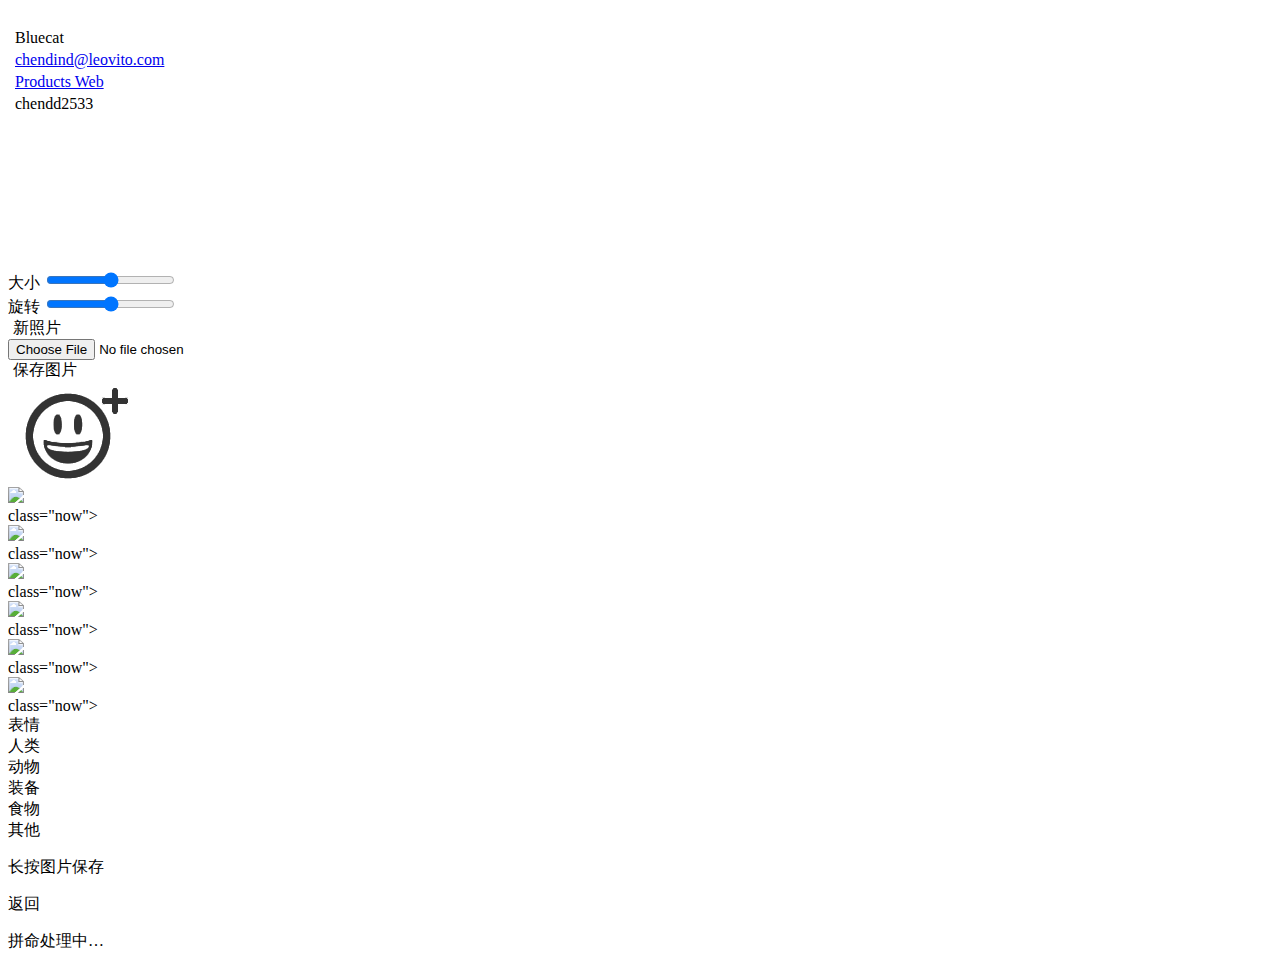
==== commit 41707330: "更新" ====
--- a/Application/Home/View/Index/index.html
+++ b/Application/Home/View/Index/index.html
@@ -7,27 +7,69 @@
 	<meta name="description" content="地球人已经无法阻止emoji表情啦">
 	<meta name="author" content="chendind@leovito.com">
 	<meta name="viewport" content="width=device-width, initial-scale=1, maximum-scale=1, user-scalable=no">
-	<link rel="stylesheet" type="text/css" href="__PUBLIC__/css/flaticon/flaticon.css"> 
-    <link rel="stylesheet" type="text/css" href="__PUBLIC__/css/reset.css">
+	
+	<link rel="stylesheet" type="text/css" href="__PUBLIC__/css/fontello.css">
+	<link rel="stylesheet" type="text/css" href="__PUBLIC__/css/animation.css">
+	<link rel="stylesheet" type="text/css" href="__PUBLIC__/css/reset.css">
     <link rel="stylesheet" type="text/css" href="__PUBLIC__/css/public.css">
+    <script>
+var _hmt = _hmt || [];
+(function() {
+  var hm = document.createElement("script");
+  hm.src = "//hm.baidu.com/hm.js?b82cce5dc4aeb609adb2e0ad1274eeff";
+  var s = document.getElementsByTagName("script")[0]; 
+  s.parentNode.insertBefore(hm, s);
+})();
+</script>
+
 </head>
-<body>
+<body class="init">
 	<div style="display:none">
 		<img src="__PUBLIC__/img/icon300.png" alt="" />
 	</div>
-	<div class="limitedbox">
+	<div class="limitedbox firstPage">
+		<div class="veryCenter firstnewimage" id="firstnewimage">
+			<i class="demo-icon icon-camera"></i>
+		</div>
+		<div class="title">
+			<img src="__PUBLIC__/img/title.png" alt="">
+		</div>
+		<i class="demo-icon icon-info-circled info"></i>
+		<div class="veryCenter appinfo">
+			<div class="closebtn"><i class="demo-icon icon-cancel"></i></div>
+			<table>
+				<tr>
+					<td><i class="demo-icon icon-user-secret"></i></td>
+					<td>Bluecat</td>
+				</tr>
+				<tr>
+					<td><i class="demo-icon icon-mail-alt"></i></td>
+					<td><a href="mailto:chendind@leovito.com">chendind@leovito.com</a></td>
+				</tr>
+				<tr>
+					<td><i class="demo-icon icon-link"></i></td>
+					<td><a href="http://product.leovito.com" target="_blank">Products Web</a></td>
+				</tr>
+				<tr>
+					<td><i class="demo-icon icon-wechat"></i></td>
+					<td>chendd2533</td>
+				</tr>
+			</table>
+		</div>
+	</div>
+	<div class="limitedbox workPage">
 		<div class="ctrltop">
-			<div class="icon">
-				<i class="flaticon-add182"></i>
-			</div>
-			<div class="icon">
-				<i class="flaticon-arrow73"></i>
+			<div class="icon" id="copybtn">
+				<i class="demo-icon icon-doc-add"></i>
+			</div>
+			<div class="icon" id="indexbtn">
+				<i class="demo-icon icon-popup"></i>
 			</div>
 			<div class="icon" id="resetbtn">
-				<i class="flaticon-bars62"></i>
+				<i class="demo-icon icon-ccw"></i>
 			</div>
 			<div class="icon" id="removebtn">
-				<i class="flaticon-rubbish7"></i>
+				<i class="demo-icon icon-trash-1"></i>
 			</div>
 		</div>
 		<div class="innerbox">
@@ -37,7 +79,7 @@
 			<div class="imagebox">
 			</div>
 		</div>
-		<div class="ctrlbottom">
+		<div class="ctrlbottom" id="ctrlbottom">
 			<div class="ctrlbox">
 				<div>
 					<span>大小</span>
@@ -50,15 +92,15 @@
 			</div>
 			<div>
 				<div class="newimage" id="uploadbox">
-					<i class="flaticon-add182"></i>新照片
+					<i class="demo-icon icon-camera" style="margin-right:5px;"></i>新照片
 				</div>
 				<input id="photofile" type="file" />
 				<div class="saveimage" id="savebtn">
-					<i class="flaticon-add182"></i>保存图片
+					<i class="demo-icon icon-download" style="margin-right:5px;"></i>保存图片
 				</div>
 				<div class="emojibox" id="emojibox" data-showid="emotion">
 					<div class="addemojibtn horizontalCenter">
-						<img src="__PUBLIC__/img/icon.png">
+						<img src="/Public/img/icon2.png">
 					</div>
 					<div class="scrollbox" id="emotion">
 						<div class="longbox" data-page="0">
@@ -180,259 +222,24 @@
 			</div>
 		</div>
 	</div>
-<script src="__PUBLIC__/js/jquery-1.7.2.min.js"></script>
-<script src="__PUBLIC__/js/hidpi-canvas.js"></script>
-<script>
-// $.touchyOptions.useDelegation = true;
-	var sW = $(window).width(), sH = $(window).height(), _r = 0.68;
-	var position;// a global variable, which define imagebox's width, height
-	var canvas = document.getElementById("canvas"),
-	context = canvas.getContext('2d'),
-	ratio = getPixelRatio(context);
-	$("body").height(sH).width(sW);
-	$.each($("#emojibox .scrollbox .longbox"),function(){
-		var l = $(this).children('.emojitable').length;
-		$(this).css("width",l*100+"%").children('.emojitable').css("width",100/l+"%");
-	})
-	$("#uploadbox").bind('click',function(){
-		$('#photofile').trigger('click');
-	})
-	$("#photofile").bind("change",function(){
-		var f = this.files[0];
-		if(!/image\/\w+/.test(f.type)){ 
-			alert("亲只能传图片哦"); 
-			return false; 
-		} 
-		var reader = new FileReader();
-		reader.readAsDataURL(f);
-		var img = new Image();
-		img.src = getUrl(f);
-		img.onload = function(){
-			position = sizereset(sW,$(".innerbox").height(),img.width,img.height);
-			this.height = position.h, this.width = position.w;
-			$('.innerbox .imagebox').css({
-				"width":position.w+"px",
-				"height":position.h+"px",
-				"left":position.dx+"px"
-			}).append($(img).addClass('userimage'));
-			$(".canvasbox").css({
-				"width":position.w+"px",
-				"height":position.h+"px",
-				"left":position.dx+"px"
-			});
-			canvas.style.width = position.w+"px";
-			canvas.style.height = position.h+"px";
-			canvas.setAttribute("width",position.w*ratio);
-			canvas.setAttribute("height",position.h*ratio);
-		}
-		$(".imagebox").empty();
-		context.clearRect(0,0,position.w*ratio,position.h*ratio);
-	})
-	var oX, oY, imghtml;
-	var isTouchStart = false, isTouchMove = false;
-	$(".emojitable div img").bind('touchstart',function(e){
-		isTouchStart = true;
-		isTouchMove = false;
-	})
-	$(".emojitable div img").bind('touchmove',function(e){
-		isTouchMove = true;
-	})
-	$(".emojitable div img").bind('touchend',function(e){
-		if(isTouchStart&&!isTouchMove){
-			var src = $(this).attr("src").replace("emoji64","emoji160");
-			imghtml = "<img src='"+src+"' class='emoji' style='left:"+(position.w/2-40)+"px;top:"+(position.h/2-40)+"px;' data-size='1' data-rotate='0' />";
-			$(imghtml).appendTo('.imagebox');
-			oX = $(this).offset().left;
-			oY = $(this).offset().top;
-			$("#emojibox").removeClass('show');
-			$(".ctrlbottom").addClass('ctrlstate');
-		}
-	})
-
-	$.fn.dragInit = function(){
-
-	}
-	var emojioX, emojioY, emojitX, emojitY;
-
-	// 给所有emoji绑定函数
-	$(document).on('touchstart','.emoji',function(e){
-		e.preventDefault();e.stopPropagation();
-		emojioX = $(this).position().left;
-		emojioY = $(this).position().top;
-		emojitX = e.originalEvent.changedTouches[0].pageX;
-		emojitY = e.originalEvent.changedTouches[0].pageY;
-		saveAdjust();//保存之前的调整结果
-		$(this).beginAdjust();//当前emoji开始调整
-	})
-	$(document).on('touchmove','.emoji',function(e){
-		e.preventDefault();e.stopPropagation();
-		var _oX = emojioX + e.originalEvent.changedTouches[0].pageX - emojitX,
-			_oY = emojioY + e.originalEvent.changedTouches[0].pageY - emojitY;
-		$(this).css({"top":_oY,"left":_oX});
-	})
-	$(document).on('touchend',".emoji",function(e){
-		e.preventDefault();e.stopPropagation();
-		if($(this).hasClass('draging')){
-			$(this).removeClass('draging');
-		}
-	})
-	var tX, dx;
-	$(document).on('touchstart',".longbox",function(e){
-		tX = e.originalEvent.changedTouches[0].pageX;
-	})
-	$(document).on('touchmove',".longbox",function(e){
-		dx = e.originalEvent.changedTouches[0].pageX - tX;
-	})
-	$(document).on('touchend',".longbox",function(e){
-			var p = $(this).attr("data-page")-0,
-			maxp = $(this).children(".emojitable").length;
-			if(p>=0 && p<maxp){
-				var l;
-				if(dx > 0 && p>0){
-					l = $(".emojitable[data-index='"+(--p)+"']",this).position().left;
-				}
-				else if(dx<0 && p<maxp-1){
-					l = $(".emojitable[data-index='"+(++p)+"']",this).position().left;
-				}
-				else{}
-				$(this).attr("data-page",p).closest(".scrollbox").stop(true).animate({scrollLeft:l}, 300, function(){
-					$(this).find('.pagenav a').removeClass('now').filter(":nth-child("+(p+1)+")").addClass('now');
-				});
-			}
-	})
-	//选择section
-	$(".section div").bind('touchend',function(){
-		var t = $(this).attr("data-tab");
-		$("#emojibox").attr("data-showid",t);
-	})
-	$.fn.beginAdjust = function(){
-		$(".ctrlbottom").addClass('ctrlstate');
-		var vs = $(this).attr("data-size"),
-		    vr = $(this).attr("data-rotate");
-		$("#sizerange").val(vs);
-		$("#rotaterange").val(vr);
-		$(this).bindCtrl();
-	}
-	$.fn.bindCtrl = function(){
-		var $this = $(this),w = $(this)[0].naturalHeight;
-		$(".emoji").removeClass('adjusting');
-		$this.addClass('adjusting');
-		$('.range').unbind(".control");
-		$("#sizerange").bind('touchmove.control',function(){
-			var v = $(this).val()/2;
-			$this.css({"width":w*v}).attr("data-size",v);
-		});
-		$("#rotaterange").val($this.attr("data-rotate")).bind('touchmove.control',function(){
-			var v = $(this).val();
-			$this.css({"transform":"rotate("+v+"deg)","-webkit-transform":"rotate("+v+"deg)"}).attr("data-rotate",v);
-		})
-	}
-	$.fn.removeEmoji = function(){
-		$(this).remove();
-		$(".ctrlbottom").removeClass('ctrlstate');
-	}
-	function saveAdjust(){
-		$(".emoji.adjusting").attr({"data-size":$("#sizerange").next("input[type='text']").val(),"data-rotate":$("#rotaterange").next("input[type='text']").val()});
-	}
-	function sizereset(maxwidth,maxheight,width,height){
-	  var r = maxwidth/maxheight,
-	      radio = width/height,
-	      dx = dy = 0;
-	  if(radio >= r){
-	    width=maxwidth;
-	    height=maxwidth/radio;
-	    dy=(maxheight-height)/2;
-	  }
-	  else{
-	    height=maxheight;
-	    width=maxheight*radio;
-	    dx = (maxwidth-width)/2;
-	  }
-	  var position = {
-	    w:width,
-	    h:height,
-	    dx:dx,
-	    dy:dy
-	  }
-	  return position;
-	}
-	function getUrl(file){
-		var url;
-		if (window.createObjectURL != undefined) {
-			url = window.createObjectURL(file)
-		} 
-		else if (window.URL != undefined) {
-			url = window.URL.createObjectURL(file)
-		} 
-		else if(window.webkitURL != undefined) {
-			url = window.webkitURL.createObjectURL(file)
-		}
-		return url;
-	}
-		$("#savebtn").bind("click",function(){
-			var img = $(".imagebox img");
-			context.drawImage(img[0],0,0,ratio*position.w,ratio*position.h);
-			context.save();
-			$.each($(".emoji"),function(){
-				var emoji = $(this);
-				var angle = emoji.attr("data-rotate")*Math.PI/180;
-				var left = emoji.position().left,
-					top = emoji.position().top;
-			 	var dx;
-			 	if(angle<Math.PI/2&&angle>0||angle<-Math.PI/2){
-			 		dx = 0.70710678*Math.cos(Math.PI/4-angle)*emoji.width();
-			 	}
-			 	else{
-			 		dx = -0.70710678*Math.cos(angle+Math.PI/4)*emoji.width();
-			 	}
-			 	dx = dx < 0?-dx:dx;
-			 	var xpos = left+dx;
-			    var ypos = top+dx;
-				context.save();
-				context.translate(xpos, ypos);
-				context.rotate(angle);
-				context.translate(-xpos, -ypos);
-				context.drawImage(emoji[0], ratio*(xpos-0.5*emoji.width()), ratio*(ypos-0.5*emoji.height()), ratio*emoji.width(), ratio*emoji.height());
-				// context.drawImage(emoji[0], 0, 0, ratio*emoji.width(), ratio*emoji.height());
-				context.restore();
-				console.log(ratio+","+xpos);
-			});
-			$(".imagebox img").hide();
-			canvas.style.display = "none";
-			var image = getimage(canvas);
-			$(image).addClass("limit").appendTo('.imagebox');
-			
-		})
-		
-	function getPixelRatio(context){
-	    var backingStore = context.backingStorePixelRatio ||
-	          context.webkitBackingStorePixelRatio ||
-	          context.mozBackingStorePixelRatio ||
-	          context.msBackingStorePixelRatio ||
-	          context.oBackingStorePixelRatio ||
-	          context.backingStorePixelRatio || 1;
-	    return (window.devicePixelRatio || 1) / backingStore;
-	}
-	function getimage(canvas){
-		var image = new Image();
-	    image.src = canvas.toDataURL("image/png");
-	    return image;
-	}
-			  
-</script>
-<script>
-	$(".addemojibtn").bind('click',function(){
-		$("#emojibox").toggleClass('show');
-	})
-	$("#removebtn").bind('touchend click',function(){
-		$(".emoji.adjusting").removeEmoji();
-	})
-	$("#resetbtn").bind('click',function(){
-		var w = "80px";
-		$(".emoji.adjusting").css({"width":w,"transform":"rotate(0)","-webkit-transform":"rotate(0)"}).attr({"data-size":1,"data-rotate":0});
-		$("#sizerange").val(1).next('input[type="text"]').val(1);
-		$("#rotaterange").val(0).next('input[type="text"]').val(0);
-	})
-</script>
+	<div class="limitedbox savebox">
+		<p class="ctrltop">长按图片保存</p>
+		<div class="innerbox composeimagebox" id="composeimagebox"></div>
+		<div class="ctrlbottom">
+			<div id="returnbtn">
+				返回
+			</div>
+		</div>
+	</div>
+	<div class="limitedbox loadingbox">
+		<div class="veryCenter">
+			<p class='i'><i class="demo-icon icon-spin5 animate-spin"></i></p>
+			<p class="w">拼命处理中…</p>
+		</div>
+	</div>
+<script src="http://libs.baidu.com/jquery/1.7.2/jquery.min.js"></script>
+<script src="__PUBLIC__/js/exif.min.js"></script>
+<script src="__PUBLIC__/js/ImageOrientationFix.min.js"></script>
+<script src="__PUBLIC__/js/public.min.js"></script>
 </body>
 </html>